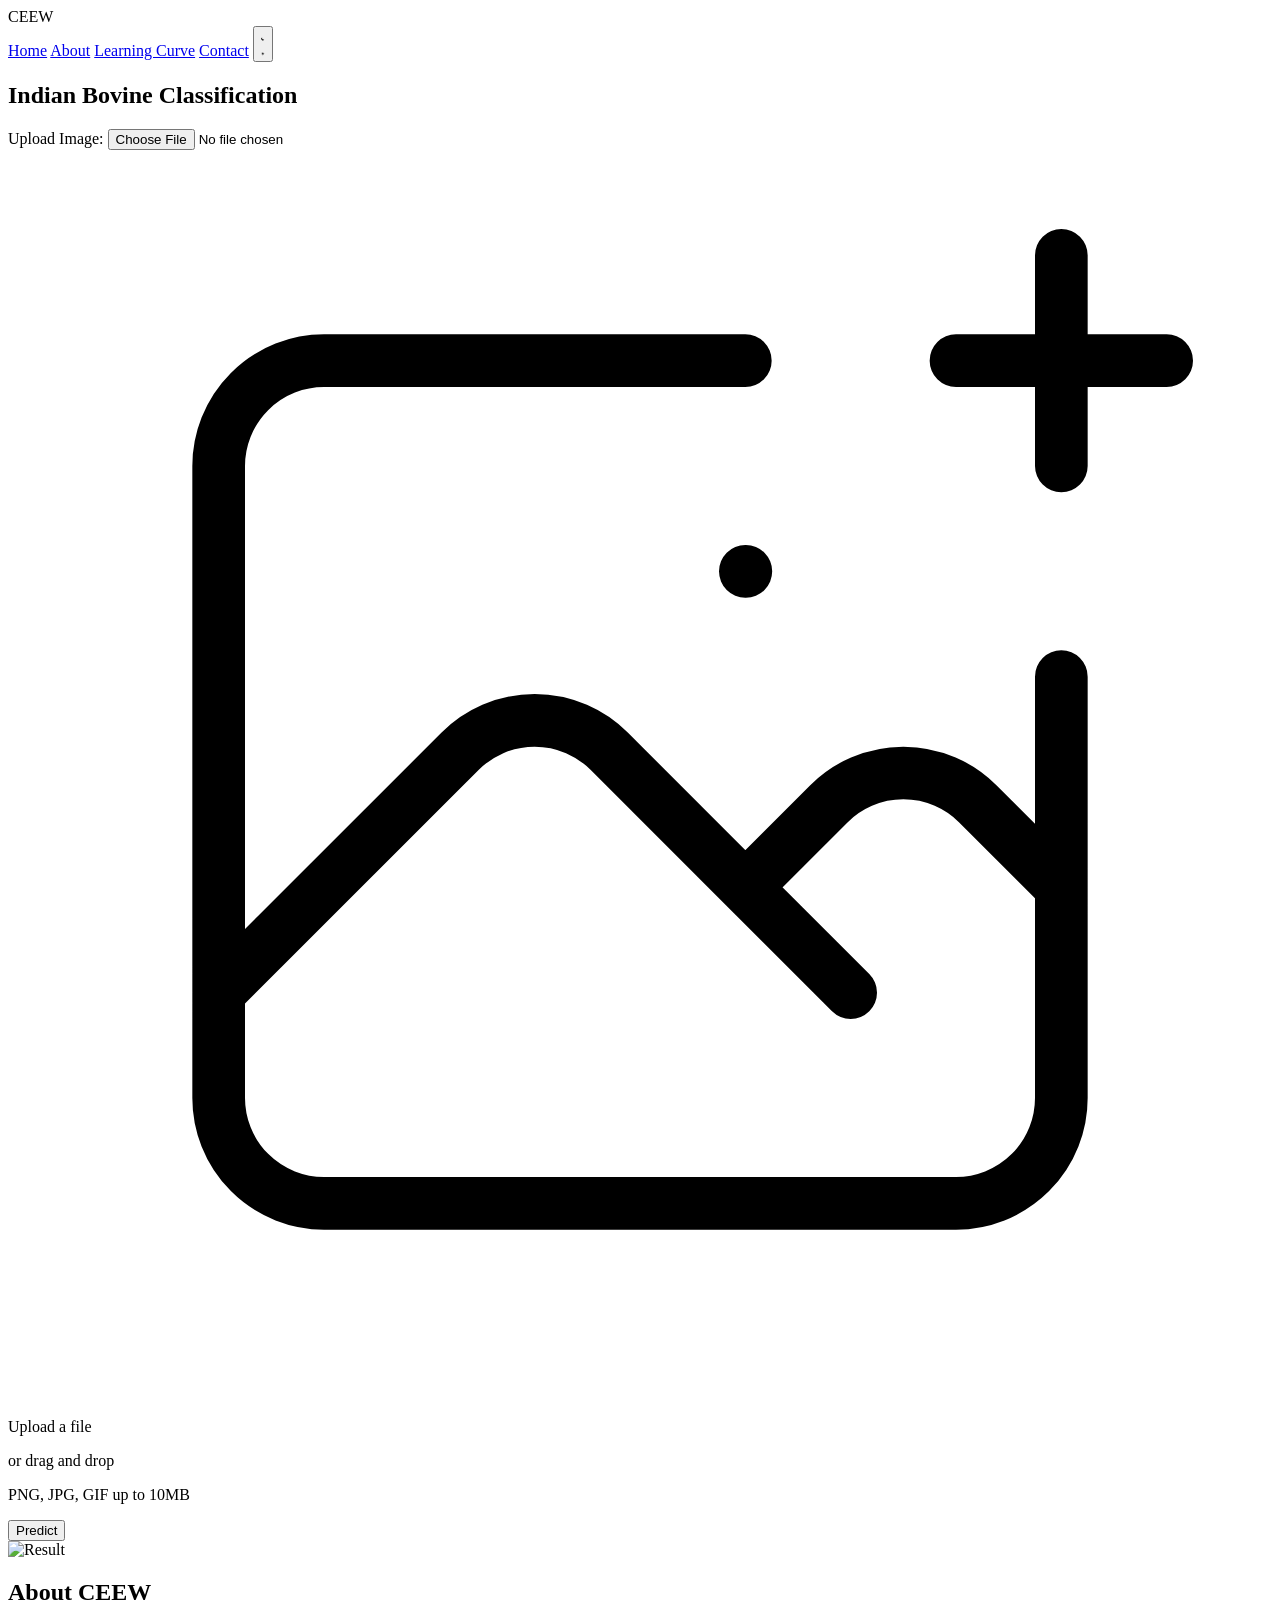
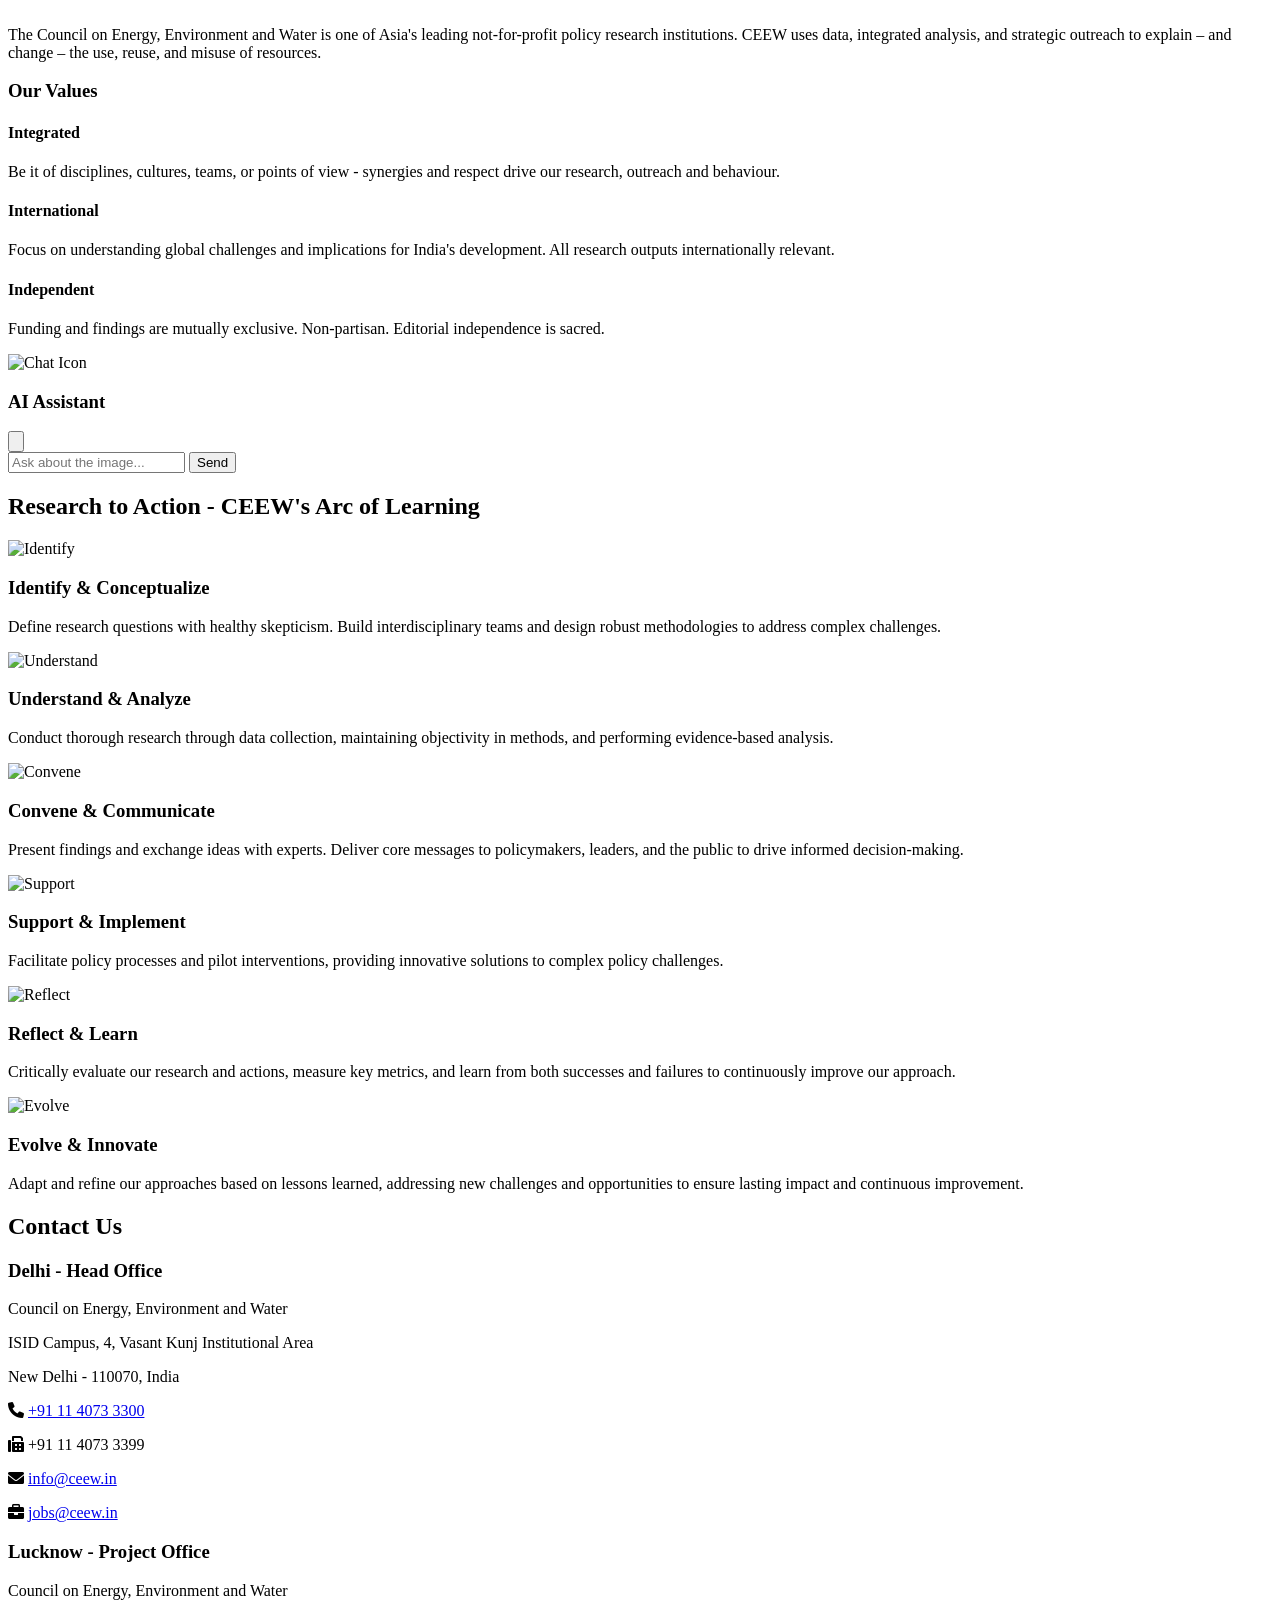
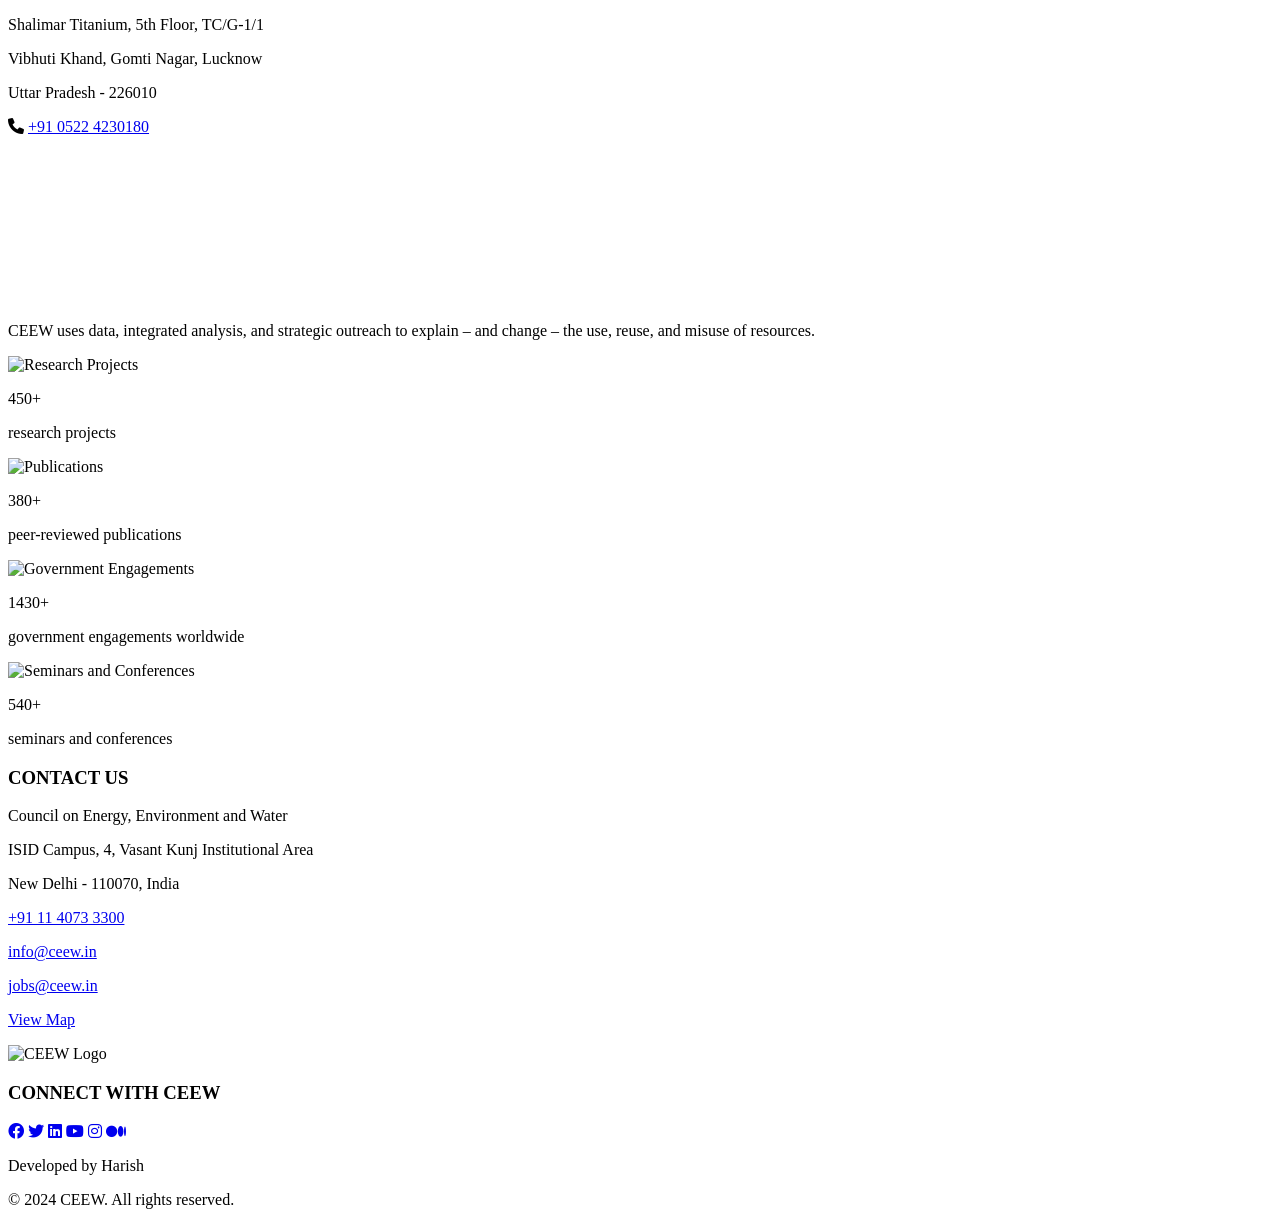
==== templates/index.html @ 500df61a "Updates" ====
<!DOCTYPE html>
<html lang="en" class="light">
<head>
    <meta charset="UTF-8">
    <meta name="viewport" content="width=device-width, initial-scale=1.0">
    <title>Indian Bovine Classification</title>
    <script src="https://cdn.tailwindcss.com"></script>
    <link href="https://cdnjs.cloudflare.com/ajax/libs/font-awesome/6.0.0-beta3/css/all.min.css" rel="stylesheet">
    <link rel="stylesheet" href="static\css\styles.css">
    <script>
        tailwind.config = {
            darkMode: 'class',
            theme: {
                extend: {
                    colors: {
                        primary: {"50":"#eff6ff","100":"#dbeafe","200":"#bfdbfe","300":"#93c5fd","400":"#60a5fa","500":"#3b82f6","600":"#2563eb","700":"#1d4ed8","800":"#1e40af","900":"#1e3a8a","950":"#172554"}
                    }
                }
            }
        }
    </script>
</head>
<body class="bg-gradient-to-br from-blue-100 to-purple-100 dark:from-gray-800 dark:to-gray-900 min-h-screen transition-colors duration-300">
    <header class="fixed w-full z-50 bg-white dark:bg-gray-800 shadow-md transition-colors duration-300">
        <nav class="container mx-auto px-6 py-3">
            <div class="flex justify-between items-center">
                <div class="text-2xl font-bold text-primary-600 dark:text-primary-400">CEEW</div>
                <div class="flex items-center space-x-4">
                    <a href="#home" class="text-gray-700 dark:text-gray-300 hover:text-primary-600 dark:hover:text-primary-400 transition-colors duration-300">Home</a>
                    <a href="#about" class="text-gray-700 dark:text-gray-300 hover:text-primary-600 dark:hover:text-primary-400 transition-colors duration-300">About</a>
                    <a href="#services" class="text-gray-700 dark:text-gray-300 hover:text-primary-600 dark:hover:text-primary-400 transition-colors duration-300">Learning Curve</a>
                    <a href="#contact" class="text-gray-700 dark:text-gray-300 hover:text-primary-600 dark:hover:text-primary-400 transition-colors duration-300">Contact</a>
                    <button id="theme-toggle" class="text-gray-500 dark:text-gray-400 hover:bg-gray-100 dark:hover:bg-gray-700 focus:outline-none focus:ring-4 focus:ring-gray-200 dark:focus:ring-gray-700 rounded-lg text-sm p-2.5 transition-colors duration-300">
                        <svg id="theme-toggle-dark-icon" class="hidden w-5 h-5" fill="currentColor" viewBox="0 0 20 20" xmlns="http://www.w3.org/2000/svg"><path d="M17.293 13.293A8 8 0 016.707 2.707a8.001 8.001 0 1010.586 10.586z"></path></svg>
                        <svg id="theme-toggle-light-icon" class="hidden w-5 h-5" fill="currentColor" viewBox="0 0 20 20" xmlns="http://www.w3.org/2000/svg"><path d="M10 2a1 1 0 011 1v1a1 1 0 11-2 0V3a1 1 0 011-1zm4 8a4 4 0 11-8 0 4 4 0 018 0zm-.464 4.95l.707.707a1 1 0 001.414-1.414l-.707-.707a1 1 0 00-1.414 1.414zm2.12-10.607a1 1 0 010 1.414l-.706.707a1 1 0 11-1.414-1.414l.707-.707a1 1 0 011.414 0zM17 11a1 1 0 100-2h-1a1 1 0 100 2h1zm-7 4a1 1 0 011 1v1a1 1 0 11-2 0v-1a1 1 0 011-1zM5.05 6.464A1 1 0 106.465 5.05l-.708-.707a1 1 0 00-1.414 1.414l.707.707zm1.414 8.486l-.707.707a1 1 0 01-1.414-1.414l.707-.707a1 1 0 011.414 1.414zM4 11a1 1 0 100-2H3a1 1 0 000 2h1z" fill-rule="evenodd" clip-rule="evenodd"></path></svg>
                    </button>
                </div>
            </div>
        </nav>
    </header>

    <main class="container mx-auto px-6 py-20">
        <section id="home" class="mb-20">
            <div class="glassmorphism p-8 mb-8 transition-all duration-300 transform hover:scale-105">
                <h2 class="text-3xl font-bold text-gray-800 dark:text-white mb-6">Indian Bovine Classification</h2>
                <div class="space-y-6">
                    <div class="relative">
                        <label for="image-upload" class="block text-sm font-medium text-gray-700 dark:text-gray-300 mb-2">Upload Image:</label>
                        <input type="file" id="image-upload" accept="image/*" class="hidden">
                        <div class="mt-1 flex justify-center px-6 pt-5 pb-6 border-2 border-gray-300 border-dashed rounded-lg cursor-pointer hover:border-primary-500 transition-colors duration-300">
                            <div class="space-y-1 text-center">
                                <svg class="mx-auto h-12 w-12 text-gray-400" stroke="currentColor" fill="none" viewBox="0 0 48 48" aria-hidden="true">
                                    <path d="M28 8H12a4 4 0 00-4 4v20m32-12v8m0 0v8a4 4 0 01-4 4H12a4 4 0 01-4-4v-4m32-4l-3.172-3.172a4 4 0 00-5.656 0L28 28M8 32l9.172-9.172a4 4 0 015.656 0L28 28m0 0l4 4m4-24h8m-4-4v8m-12 4h.02" stroke-width="2" stroke-linecap="round" stroke-linejoin="round" />
                                </svg>
                                <div class="flex text-sm text-gray-600">
                                    <label for="image-upload" class="relative cursor-pointer bg-white rounded-md font-medium text-primary-600 hover:text-primary-500 focus-within:outline-none focus-within:ring-2 focus-within:ring-offset-2 focus-within:ring-primary-500">
                                        <span>Upload a file</span>
                                    </label>
                                    <p class="pl-1">or drag and drop</p>
                                </div>
                                <p class="text-xs text-gray-500">PNG, JPG, GIF up to 10MB</p>
                            </div>
                        </div>
                    </div>
                    <input type="hidden" id="confidence-threshold" value="0.25">
                    <input type="hidden" id="iou-threshold" value="0.45">
                    <button id="predict-button" class="w-full px-4 py-2 text-white bg-primary-600 hover:bg-primary-700 focus:ring-4 focus:ring-primary-200 font-medium rounded-lg text-lg px-5 py-2.5 text-center dark:focus:ring-primary-900 transition-colors duration-300 transform hover:scale-105">Predict</button>
                </div>
                <img id="result-image" alt="Result" class="mt-8 rounded-lg shadow-md max-w-full h-auto hidden">
                <div id="detection-results" class="mt-8 p-6 bg-white dark:bg-gray-700 rounded-lg shadow-inner hidden transition-colors duration-300"></div>
            </div>
        </section>

        <section id="about" class="mb-20">
            <div class="glassmorphism p-8 transition-all duration-300">
                <h2 class="text-3xl font-bold text-gray-800 dark:text-white mb-6">About CEEW</h2>
                <p class="text-gray-700 dark:text-gray-300 mb-6">
                    The Council on Energy, Environment and Water is one of Asia's leading not-for-profit policy 
                    research institutions. CEEW uses data, integrated analysis, and strategic outreach to explain 
                    – and change – the use, reuse, and misuse of resources.
                </p>
                <h3 class="text-2xl font-semibold text-gray-800 dark:text-white mb-4">Our Values</h3>
                <div class="grid grid-cols-1 md:grid-cols-3 gap-6">
                    <div class="bg-white dark:bg-gray-700 p-6 rounded-lg shadow-md">
                        <h4 class="text-xl font-semibold text-primary-600 dark:text-primary-400 mb-2">Integrated</h4>
                        <p class="text-gray-700 dark:text-gray-300">
                            Be it of disciplines, cultures, teams, or points of view - synergies and respect drive our research, outreach and behaviour.
                        </p>
                    </div>
                    <div class="bg-white dark:bg-gray-700 p-6 rounded-lg shadow-md">
                        <h4 class="text-xl font-semibold text-primary-600 dark:text-primary-400 mb-2">International</h4>
                        <p class="text-gray-700 dark:text-gray-300">
                            Focus on understanding global challenges and implications for India's development. All research outputs internationally relevant.
                        </p>
                    </div>
                    <div class="bg-white dark:bg-gray-700 p-6 rounded-lg shadow-md">
                        <h4 class="text-xl font-semibold text-primary-600 dark:text-primary-400 mb-2">Independent</h4>
                        <p class="text-gray-700 dark:text-gray-300">
                            Funding and findings are mutually exclusive. Non-partisan. Editorial independence is sacred.
                        </p>
                    </div>
                </div>
            </div>
        </section>

    <div id="chat-icon" class="fixed bottom-6 right-6 w-16 h-16 bg-primary-600 rounded-full flex items-center justify-center cursor-pointer shadow-lg hover:bg-primary-700 transition-all duration-300 transform hover:scale-110 z-50">
        <img src="static\images\cow.png" alt="Chat Icon" class="w-10 h-10">
    </div>

    <div id="chatbot" class="fixed bottom-0 right-6 w-96 bg-white dark:bg-gray-800 rounded-t-lg shadow-2xl overflow-hidden transition-all duration-300 z-40">
        <div class="bg-primary-600 dark:bg-primary-800 px-4 py-3 flex justify-between items-center">
            <h3 class="text-white font-semibold">AI Assistant</h3>
            <button id="close-chat" class="text-white hover:text-gray-200 transition-colors duration-300">
                <svg class="w-6 h-6" fill="none" stroke="currentColor" viewBox="0 0 24 24" xmlns="http://www.w3.org/2000/svg"><path stroke-linecap="round" stroke-linejoin="round" stroke-width="2" d="M6 18L18 6M6 6l12 12"></path></svg>
            </button>
        </div>
        <div class="h-96 overflow-y-auto px-4 py-3 bg-gray-100 dark:bg-gray-700" id="chat-messages"></div>
        <div class="px-4 py-3 bg-white dark:bg-gray-800">
            <div class="flex space-x-2">
                <input type="text" id="user-input" placeholder="Ask about the image..." class="flex-grow px-3 py-2 text-sm text-gray-900 bg-gray-100 border border-gray-300 rounded-lg focus:ring-primary-500 focus:border-primary-500 dark:bg-gray-600 dark:border-gray-500 dark:placeholder-gray-400 dark:text-white dark:focus:ring-primary-500 dark:focus:border-primary-500 transition-colors duration-300">
                <button id="send-button" class="px-4 py-2 text-white bg-primary-600 hover:bg-primary-700 focus:ring-4 focus:ring-primary-200 font-medium rounded-lg text-sm dark:focus:ring-primary-900 transition-colors duration-300">Send</button>
            </div>
        </div>
    </div>
    <section id="services" class="mb-20">
        <div class="glassmorphism p-8 transition-all duration-300">
            <h2 class="text-3xl font-bold text-gray-800 dark:text-white mb-10 text-center">Research to Action - CEEW's Arc of Learning</h2>
            <div class="space-y-12">
                <div class="flex flex-col md:flex-row items-center justify-center space-y-8 md:space-y-0 md:space-x-8">
                    <div class="w-full md:w-1/2 space-y-4">
                        <div class="flex items-center space-x-4">
                            <img src="static\images\1.png" alt="Identify" class="w-10 h-10">
                            <h3 class="text-xl font-semibold text-primary-600 dark:text-primary-400">Identify & Conceptualize</h3>
                        </div>
                        <p class="text-gray-700 dark:text-gray-300">Define research questions with healthy skepticism. Build interdisciplinary teams and design robust methodologies to address complex challenges.</p>
                    </div>
                    <div class="w-full md:w-1/2 space-y-4">
                        <div class="flex items-center space-x-4">
                            <img src="static\images\3.png" alt="Understand" class="w-10 h-10">
                            <h3 class="text-xl font-semibold text-primary-600 dark:text-primary-400">Understand & Analyze</h3>
                        </div>
                        <p class="text-gray-700 dark:text-gray-300">Conduct thorough research through data collection, maintaining objectivity in methods, and performing evidence-based analysis.</p>
                    </div>
                </div>
                
                <div class="flex flex-col md:flex-row items-center justify-center space-y-8 md:space-y-0 md:space-x-8">
                    <div class="w-full md:w-1/2 space-y-4">
                        <div class="flex items-center space-x-4">
                            <img src="static\images\4.png" alt="Convene" class="w-10 h-10">
                            <h3 class="text-xl font-semibold text-primary-600 dark:text-primary-400">Convene & Communicate</h3>
                        </div>
                        <p class="text-gray-700 dark:text-gray-300">Present findings and exchange ideas with experts. Deliver core messages to policymakers, leaders, and the public to drive informed decision-making.</p>
                    </div>
                    <div class="w-full md:w-1/2 space-y-4">
                        <div class="flex items-center space-x-4">
                            <img src="static\images\6.png" alt="Support" class="w-10 h-10">
                            <h3 class="text-xl font-semibold text-primary-600 dark:text-primary-400">Support & Implement</h3>
                        </div>
                        <p class="text-gray-700 dark:text-gray-300">Facilitate policy processes and pilot interventions, providing innovative solutions to complex policy challenges.</p>
                    </div>
                </div>
                
                <div class="flex flex-col md:flex-row items-center justify-center space-y-8 md:space-y-0 md:space-x-8">
                    <div class="w-full md:w-1/2 space-y-4">
                        <div class="flex items-center space-x-4">
                            <img src="static\images\7.png" alt="Reflect" class="w-10 h-10">
                            <h3 class="text-xl font-semibold text-primary-600 dark:text-primary-400">Reflect & Learn</h3>
                        </div>
                        <p class="text-gray-700 dark:text-gray-300">Critically evaluate our research and actions, measure key metrics, and learn from both successes and failures to continuously improve our approach.</p>
                    </div>
                    <div class="w-full md:w-1/2 space-y-4">
                        <div class="flex items-center space-x-4">
                            <img src="static\images\8.png" alt="Evolve" class="w-10 h-10">
                            <h3 class="text-xl font-semibold text-primary-600 dark:text-primary-400">Evolve & Innovate</h3>
                        </div>
                        <p class="text-gray-700 dark:text-gray-300">Adapt and refine our approaches based on lessons learned, addressing new challenges and opportunities to ensure lasting impact and continuous improvement.</p>
                    </div>
                </div>
            </div>
        </div>
    </section>
    <section id="contact" class="mb-20">
        <div class="glassmorphism p-8 transition-all duration-300">
            <h2 class="text-3xl font-bold text-gray-800 dark:text-white mb-6">Contact Us</h2>
            <div class="grid grid-cols-1 md:grid-cols-2 gap-8">
                <div class="space-y-6">
                    <div>
                        <h3 class="text-2xl font-semibold text-primary-600 dark:text-primary-400 mb-4">Delhi - Head Office</h3>
                        <p class="text-gray-700 dark:text-gray-300">Council on Energy, Environment and Water</p>
                        <p class="text-gray-700 dark:text-gray-300">ISID Campus, 4, Vasant Kunj Institutional Area</p>
                        <p class="text-gray-700 dark:text-gray-300">New Delhi - 110070, India</p>
                        <div class="mt-2">
                            <p class="text-gray-700 dark:text-gray-300">
                                <i class="fas fa-phone mr-2"></i>
                                <a href="tel:+911140733300" class="hover:text-primary-600 dark:hover:text-primary-400 transition-colors duration-300">+91 11 4073 3300</a>
                            </p>
                            <p class="text-gray-700 dark:text-gray-300">
                                <i class="fas fa-fax mr-2"></i>
                                <span>+91 11 4073 3399</span>
                            </p>
                            <p class="text-gray-700 dark:text-gray-300">
                                <i class="fas fa-envelope mr-2"></i>
                                <a href="mailto:info@ceew.in" class="hover:text-primary-600 dark:hover:text-primary-400 transition-colors duration-300">info@ceew.in</a>
                            </p>
                            <p class="text-gray-700 dark:text-gray-300">
                                <i class="fas fa-briefcase mr-2"></i>
                                <a href="mailto:jobs@ceew.in" class="hover:text-primary-600 dark:hover:text-primary-400 transition-colors duration-300">jobs@ceew.in</a>
                            </p>
                        </div>
                    </div>
                    <div>
                        <h3 class="text-2xl font-semibold text-primary-600 dark:text-primary-400 mb-4">Lucknow - Project Office</h3>
                        <p class="text-gray-700 dark:text-gray-300">Council on Energy, Environment and Water</p>
                        <p class="text-gray-700 dark:text-gray-300">Shalimar Titanium, 5th Floor, TC/G-1/1</p>
                        <p class="text-gray-700 dark:text-gray-300">Vibhuti Khand, Gomti Nagar, Lucknow</p>
                        <p class="text-gray-700 dark:text-gray-300">Uttar Pradesh - 226010</p>
                        <div class="mt-2">
                            <p class="text-gray-700 dark:text-gray-300">
                                <i class="fas fa-phone mr-2"></i>
                                <a href="tel:+910522430180" class="hover:text-primary-600 dark:hover:text-primary-400 transition-colors duration-300">+91 0522 4230180</a>
                            </p>
                        </div>
                    </div>
                </div>
                <div class="h-96 md:h-auto">
                    <iframe 
                        src="https://www.google.com/maps/embed?pb=!1m18!1m12!1m3!1d3504.8658975188683!2d77.15728561507841!3d28.541188982455133!2m3!1f0!2f0!3f0!3m2!1i1024!2i768!4f13.1!3m3!1m2!1s0x390d1d2b37e27c3d%3A0xf02c5d2c8dd4f1b!2sCEEW%20-%20Think%20Tank%20%26%20Policy%20Research%20Org!5e0!3m2!1sen!2sin!4v1628589796626!5m2!1sen!2sin"
                        width="100%" 
                        height="100%" 
                        style="border:0;" 
                        allowfullscreen="" 
                        loading="lazy"
                        class="rounded-lg shadow-md">
                    </iframe>
                </div>
            </div>
        </div>
    </section>
    </main>
    <footer class="bg-gray-900 text-white">
        <!-- Statistics Banner -->
        <div class="bg-cover bg-center py-10" style="background-image: url('static\images\9.jpg');">
            <div class="container mx-auto px-4">
                <p class="text-center text-xl mb-8 font-light">CEEW uses data, integrated analysis, and strategic outreach to explain – and change – the use, reuse, and misuse of resources.</p>
                <div class="flex flex-wrap justify-center items-center gap-8">
                    <div class="flex items-center">
                        <img src="static\images\10.png" alt="Research Projects" class="w-12 h-12 mr-4">
                        <div>
                            <p class="text-3xl font-bold">450+</p>
                            <p class="text-sm">research projects</p>
                        </div>
                    </div>
                    <div class="flex items-center">
                        <img src="static\images\11.png" alt="Publications" class="w-12 h-12 mr-4">
                        <div>
                            <p class="text-3xl font-bold">380+</p>
                            <p class="text-sm">peer-reviewed publications</p>
                        </div>
                    </div>
                    <div class="flex items-center">
                        <img src="static\images\12.png" alt="Government Engagements" class="w-12 h-12 mr-4">
                        <div>
                            <p class="text-3xl font-bold">1430+</p>
                            <p class="text-sm">government engagements worldwide</p>
                        </div>
                    </div>
                    <div class="flex items-center">
                        <img src="static\images\13.png" alt="Seminars and Conferences" class="w-12 h-12 mr-4">
                        <div>
                            <p class="text-3xl font-bold">540+</p>
                            <p class="text-sm">seminars and conferences</p>
                        </div>
                    </div>
                </div>
            </div>
        </div>
    
       <footer class="bg-gray-900 text-white">
    <div class="container mx-auto px-4 py-12">
        <div class="grid grid-cols-1 md:grid-cols-3 gap-8 items-start">
            <!-- Contact Information -->
            <div>
                <h3 class="text-xl font-semibold mb-4">CONTACT US</h3>
                <p class="mb-2">Council on Energy, Environment and Water</p>
                <p class="mb-2">ISID Campus, 4, Vasant Kunj Institutional Area</p>
                <p class="mb-4">New Delhi - 110070, India</p>
                <p class="mb-2"><a href="tel:+911140733300" class="hover:text-blue-400 transition-colors duration-300">+91 11 4073 3300</a></p>
                <p class="mb-2"><a href="mailto:info@ceew.in" class="hover:text-blue-400 transition-colors duration-300">info@ceew.in</a></p>
                <p class="mb-4"><a href="mailto:jobs@ceew.in" class="hover:text-blue-400 transition-colors duration-300">jobs@ceew.in</a></p>
                <p><a href="#" class="text-blue-400 hover:underline">View Map</a></p>
            </div>

            <!-- Logo -->
            <div class="flex flex-col items-center justify-center">
                <img src="static\images\logo.png" alt="CEEW Logo" class="w-48 mb-8">
            </div>

            <!-- Connect with CEEW -->
            <div>
                <h3 class="text-xl font-semibold mb-4">CONNECT WITH CEEW</h3>
                <div class="flex space-x-4 mb-8">
                    <a href="https://www.facebook.com/CEEWIndia/" class="text-2xl hover:text-blue-400 transition-colors duration-300"><i class="fab fa-facebook"></i></a>
                    <a href="https://x.com/CEEWIndia" class="text-2xl hover:text-blue-400 transition-colors duration-300"><i class="fab fa-twitter"></i></a>
                    <a href="https://www.linkedin.com/company/council-on-energy-environment-and-water/" class="text-2xl hover:text-blue-400 transition-colors duration-300"><i class="fab fa-linkedin"></i></a>
                    <a href="https://www.youtube.com/channel/UCNF-vGnm1jdA_jhrIpk84Tg" class="text-2xl hover:text-blue-400 transition-colors duration-300"><i class="fab fa-youtube"></i></a>
                    <a href="https://www.instagram.com/ceewindia/" class="text-2xl hover:text-blue-400 transition-colors duration-300"><i class="fab fa-instagram"></i></a>
                    <a href="https://news.google.com/publications/CAAqBwgKMIvzpgsw8_2-Aw?hl=en-IN&gl=IN&ceid=IN%3Aen" class="text-2xl hover:text-blue-400 transition-colors duration-300"><i class="fab fa-medium"></i></a>
                </div>
            </div>
        </div>

        <!-- Developer Credit -->
        <div class="text-center mt-8">
            <p class="text-sm text-gray-400">Developed by <span class="font-semibold">Harish</span></p>
        </div>
    </div>

    <!-- Copyright -->
    <div class="bg-gray-800 py-4">
        <div class="container mx-auto px-4 text-center text-sm">
            <p>© 2024 CEEW. All rights reserved.</p>
        </div>
    </div>
</footer>
<script src="/static/js/script.js"></script>
</body>
</html>
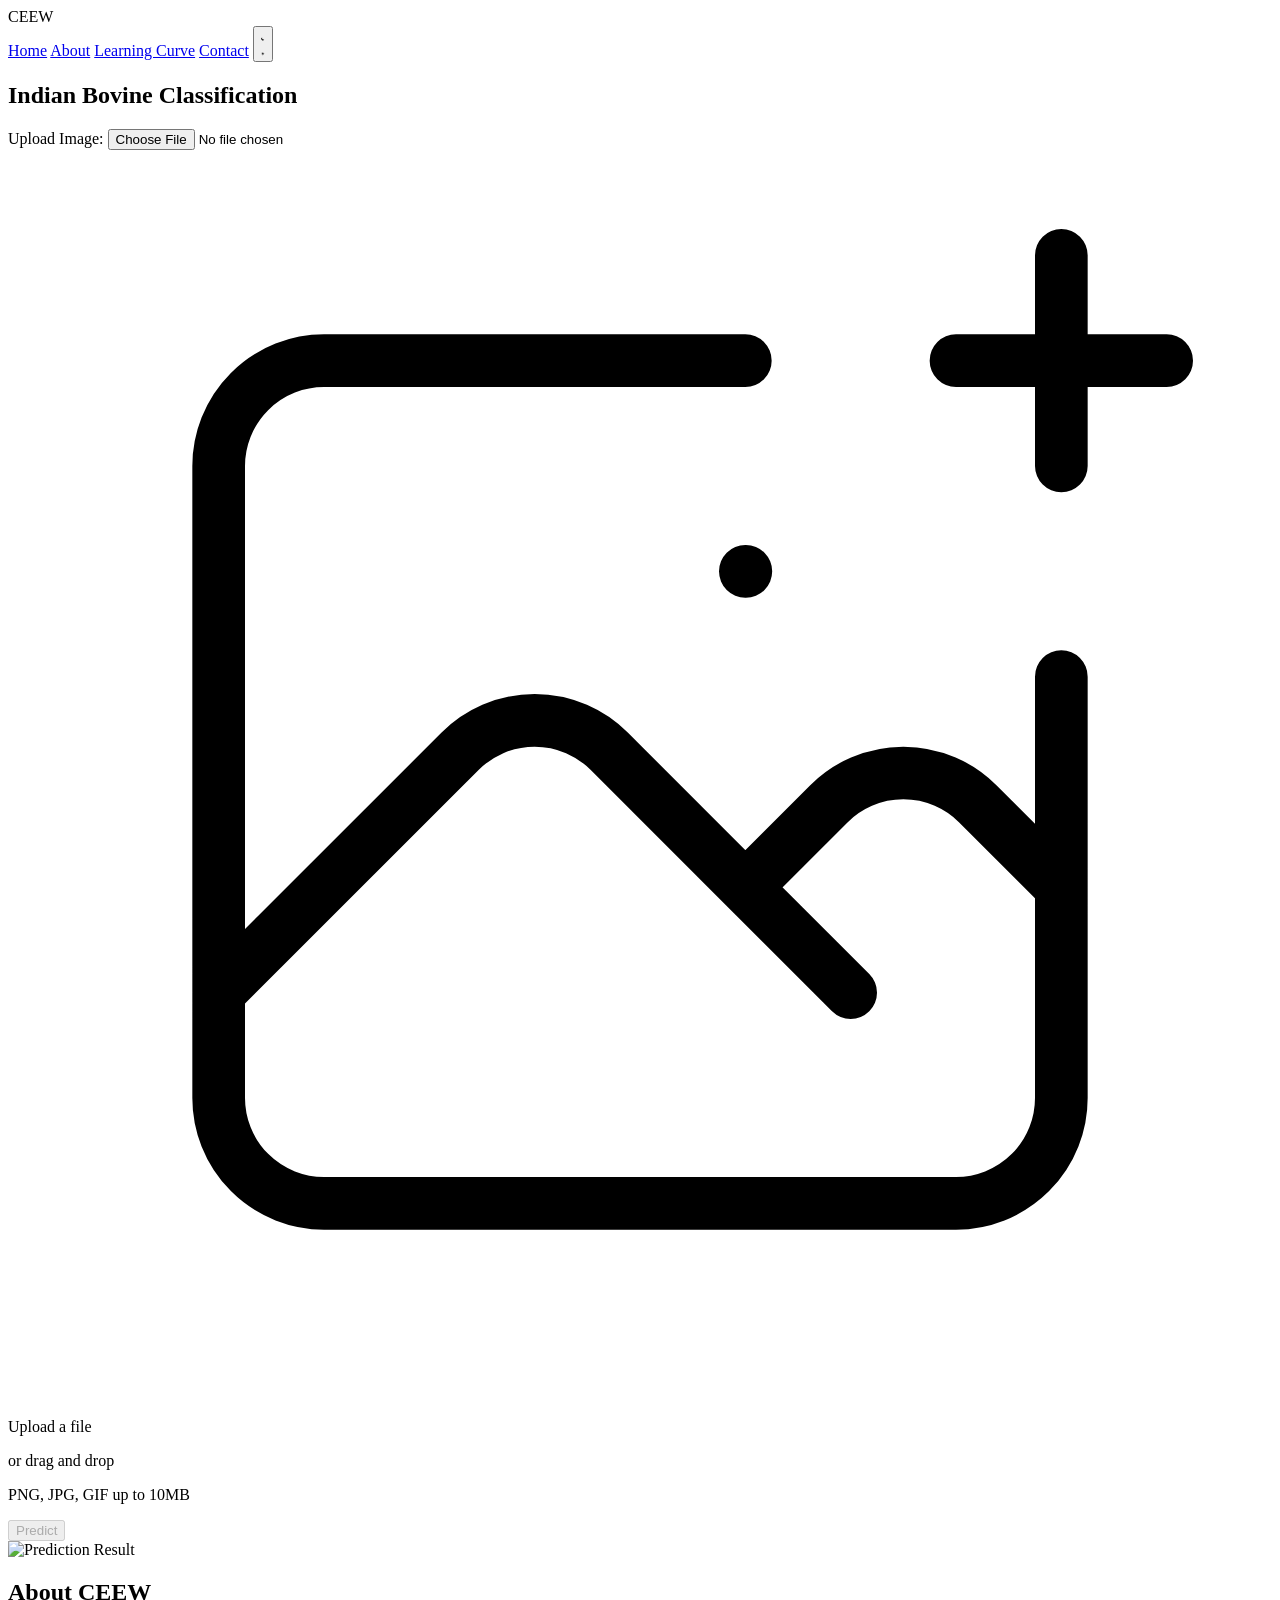
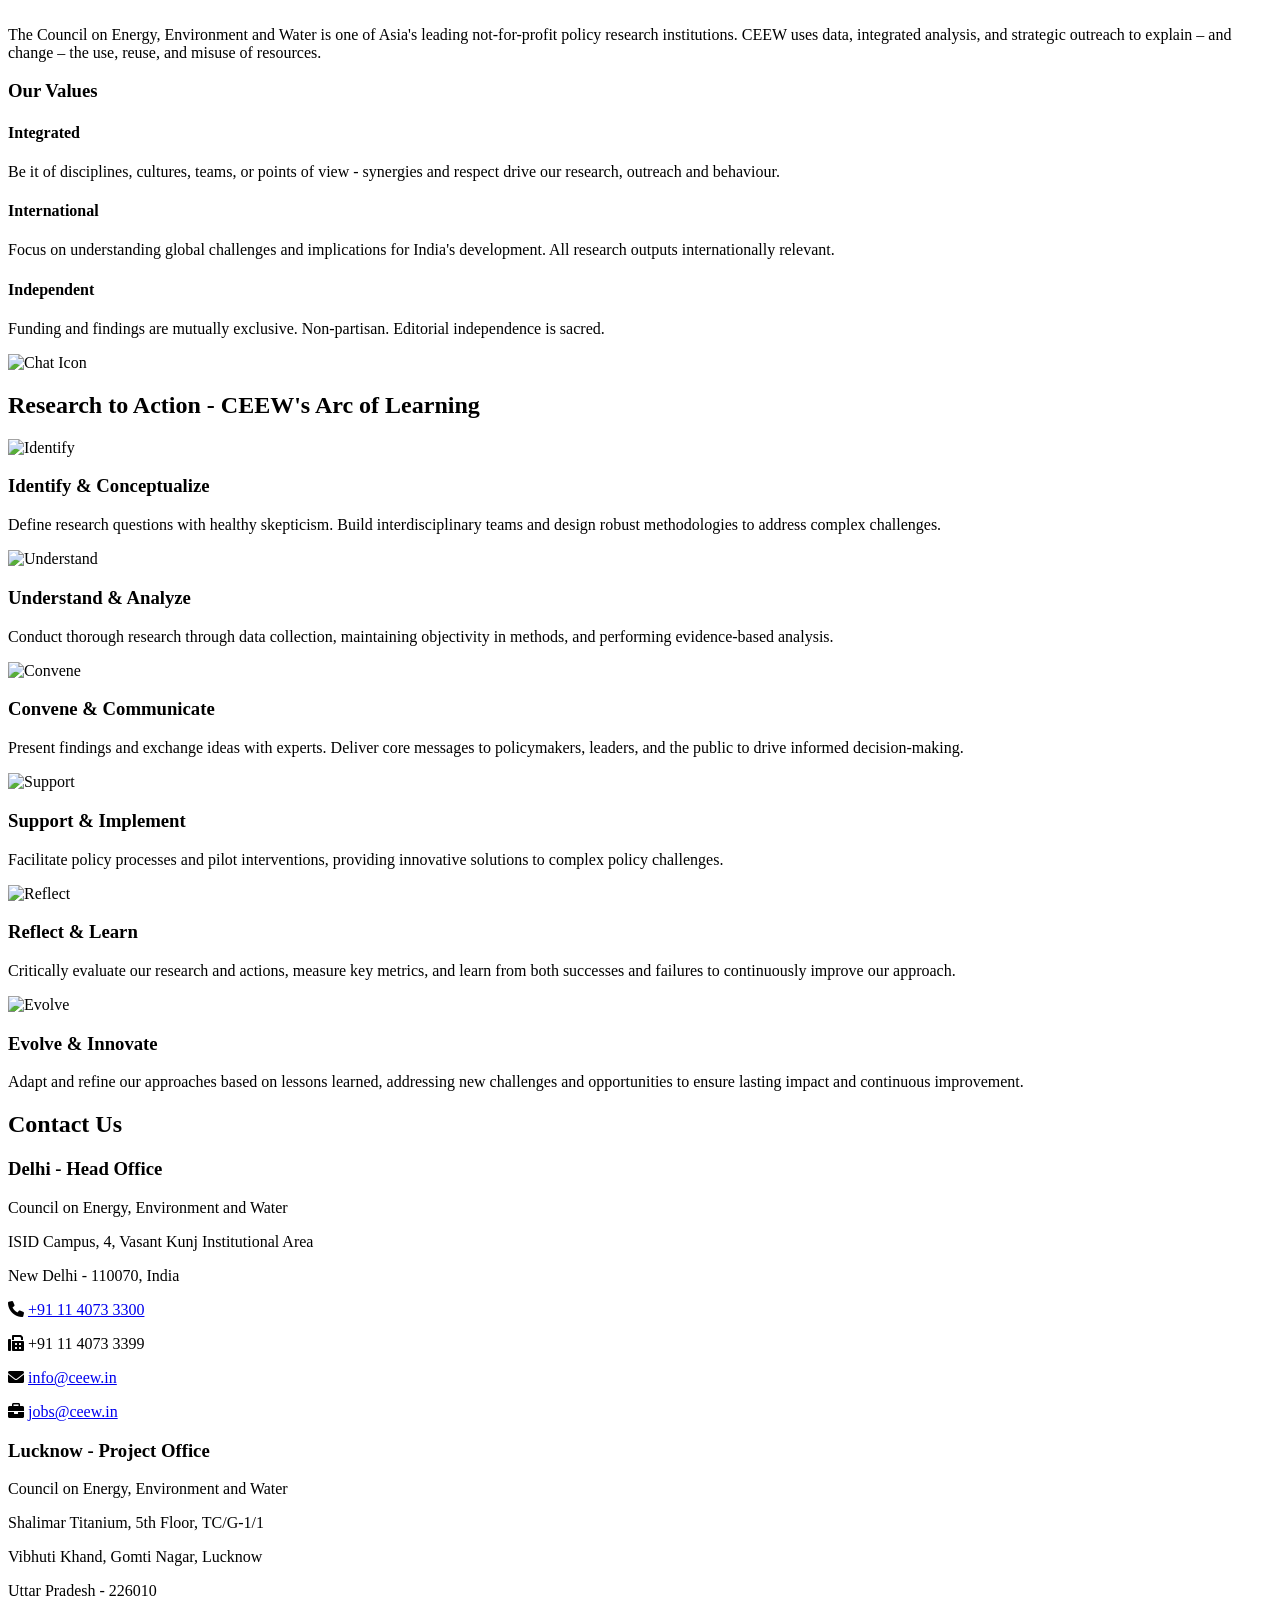
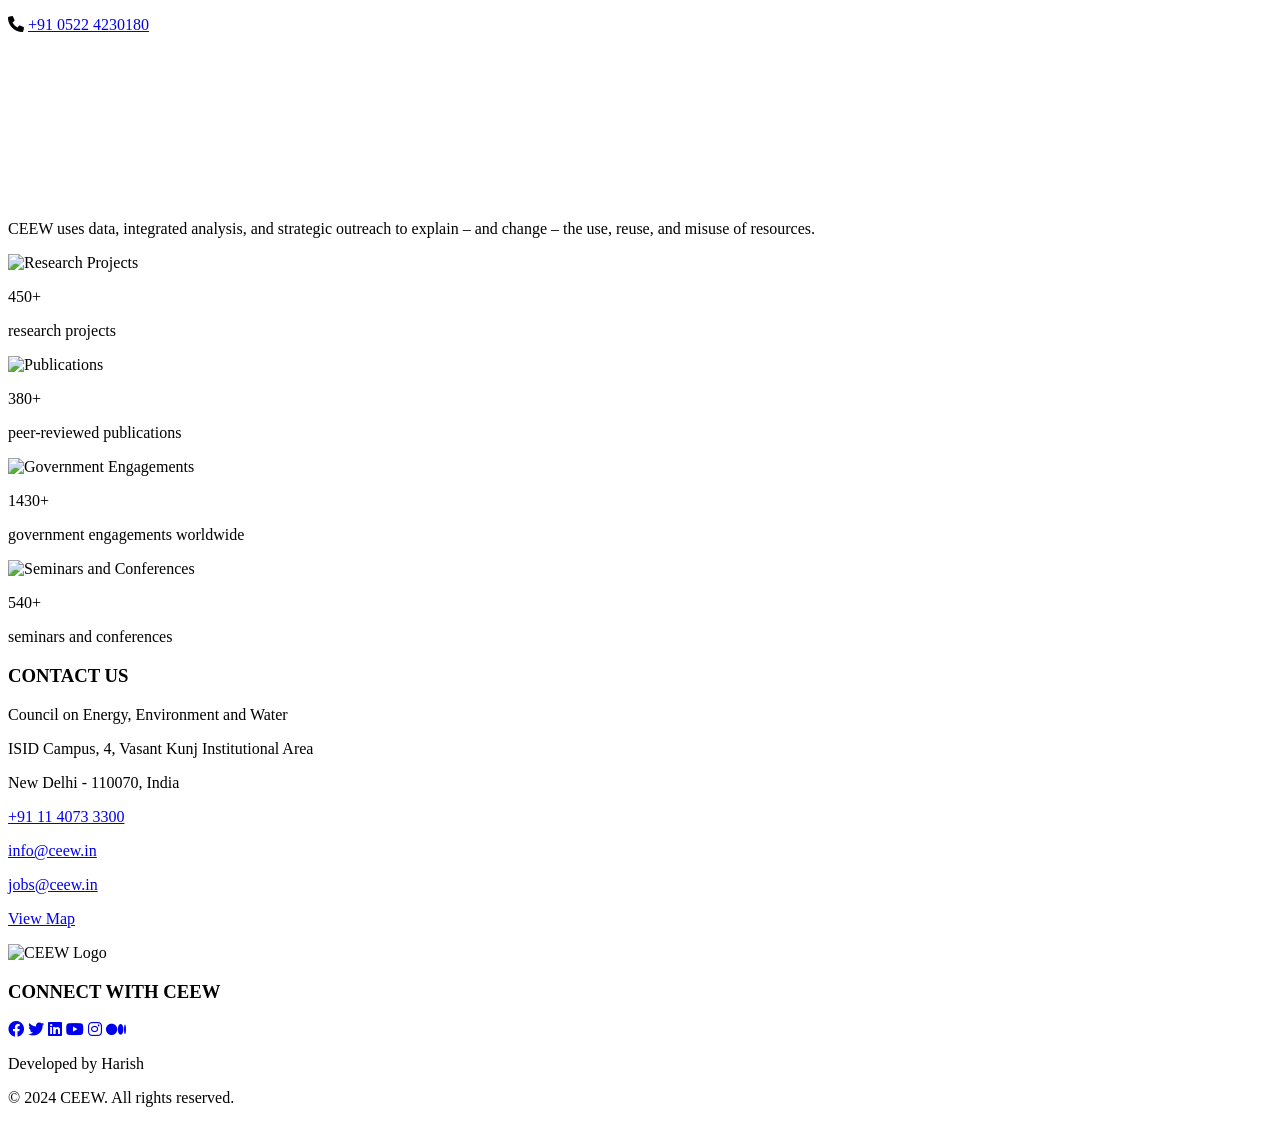
==== commit aeff0c12: "Updates" ====
--- a/templates/index.html
+++ b/templates/index.html
@@ -47,7 +47,7 @@
                     <div class="relative">
                         <label for="image-upload" class="block text-sm font-medium text-gray-700 dark:text-gray-300 mb-2">Upload Image:</label>
                         <input type="file" id="image-upload" accept="image/*" class="hidden">
-                        <div class="mt-1 flex justify-center px-6 pt-5 pb-6 border-2 border-gray-300 border-dashed rounded-lg cursor-pointer hover:border-primary-500 transition-colors duration-300">
+                        <div id="upload-area" class="mt-1 flex justify-center px-6 pt-5 pb-6 border-2 border-gray-300 border-dashed rounded-lg cursor-pointer hover:border-primary-500 transition-colors duration-300">
                             <div class="space-y-1 text-center">
                                 <svg class="mx-auto h-12 w-12 text-gray-400" stroke="currentColor" fill="none" viewBox="0 0 48 48" aria-hidden="true">
                                     <path d="M28 8H12a4 4 0 00-4 4v20m32-12v8m0 0v8a4 4 0 01-4 4H12a4 4 0 01-4-4v-4m32-4l-3.172-3.172a4 4 0 00-5.656 0L28 28M8 32l9.172-9.172a4 4 0 015.656 0L28 28m0 0l4 4m4-24h8m-4-4v8m-12 4h.02" stroke-width="2" stroke-linecap="round" stroke-linejoin="round" />
@@ -62,14 +62,14 @@
                             </div>
                         </div>
                     </div>
-                    <input type="hidden" id="confidence-threshold" value="0.25">
-                    <input type="hidden" id="iou-threshold" value="0.45">
-                    <button id="predict-button" class="w-full px-4 py-2 text-white bg-primary-600 hover:bg-primary-700 focus:ring-4 focus:ring-primary-200 font-medium rounded-lg text-lg px-5 py-2.5 text-center dark:focus:ring-primary-900 transition-colors duration-300 transform hover:scale-105">Predict</button>
-                </div>
-                <img id="result-image" alt="Result" class="mt-8 rounded-lg shadow-md max-w-full h-auto hidden">
-                <div id="detection-results" class="mt-8 p-6 bg-white dark:bg-gray-700 rounded-lg shadow-inner hidden transition-colors duration-300"></div>
-            </div>
-        </section>
+                    <button id="predict-button" class="w-full px-4 py-2 text-white bg-primary-600 hover:bg-primary-700 focus:ring-4 focus:ring-primary-200 font-medium rounded-lg text-lg px-5 py-2.5 text-center dark:focus:ring-primary-900 transition-colors duration-300 transform hover:scale-105" disabled>Predict</button>
+                </div>
+                <div id="prediction-results" class="mt-8 p-6 bg-white dark:bg-gray-700 rounded-lg shadow-inner hidden transition-colors duration-300">
+                    <img id="result-image" alt="Prediction Result" class="mb-4 rounded-lg shadow-md max-w-full h-auto">
+                    <div id="detection-results"></div>
+                </div>
+            </div>
+        </section>          
 
         <section id="about" class="mb-20">
             <div class="glassmorphism p-8 transition-all duration-300">
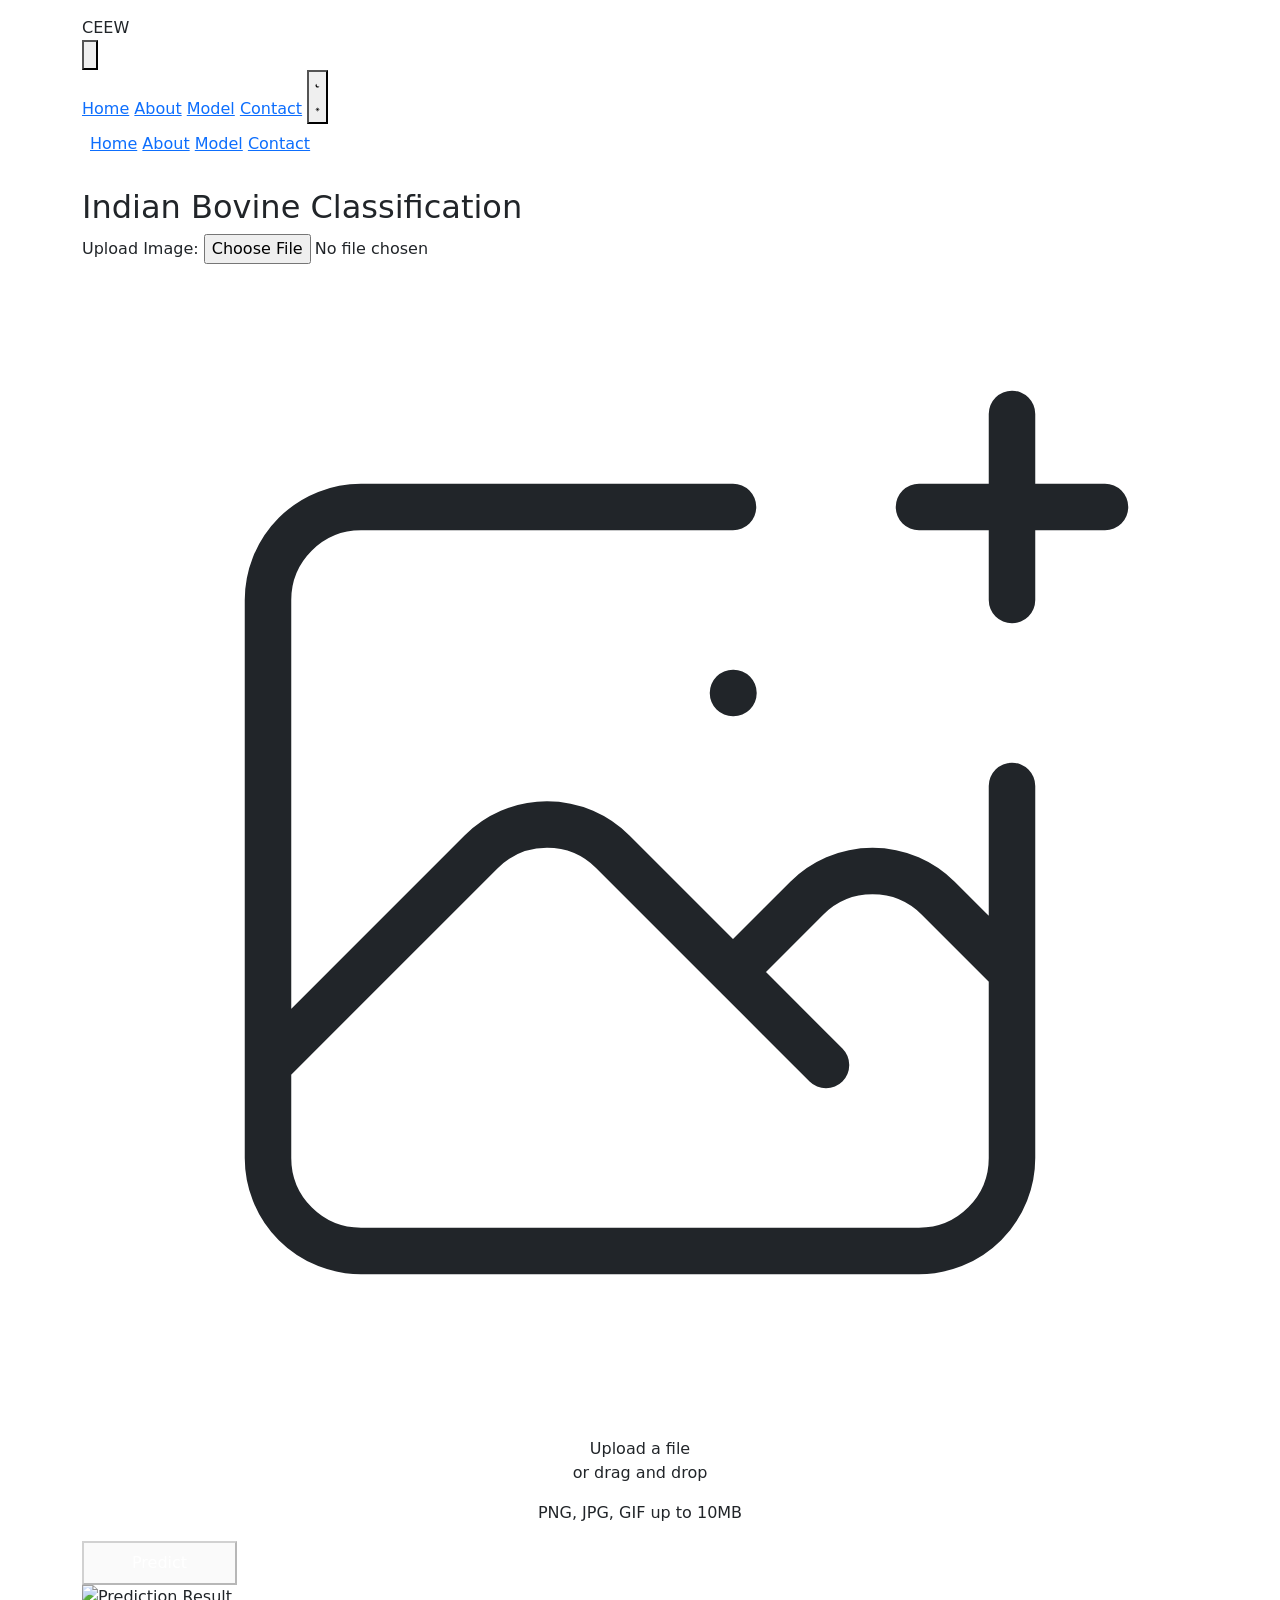
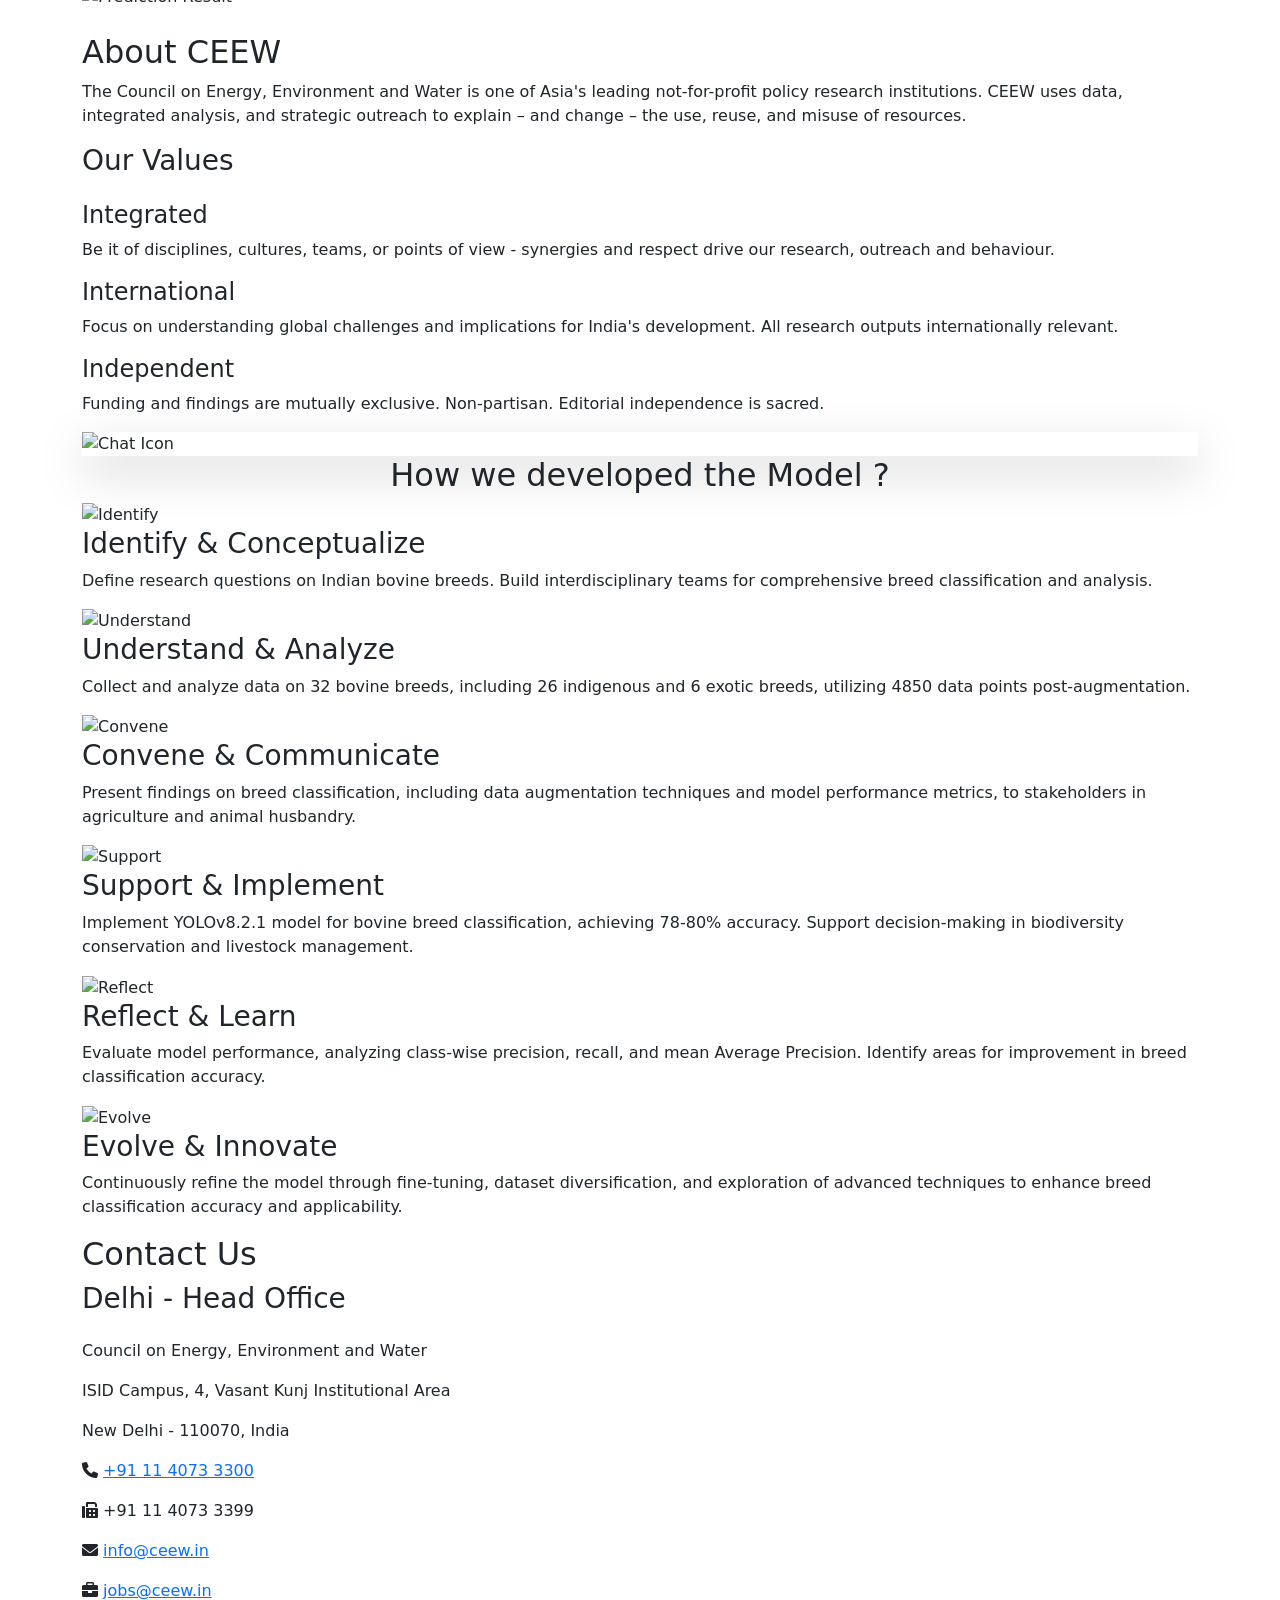
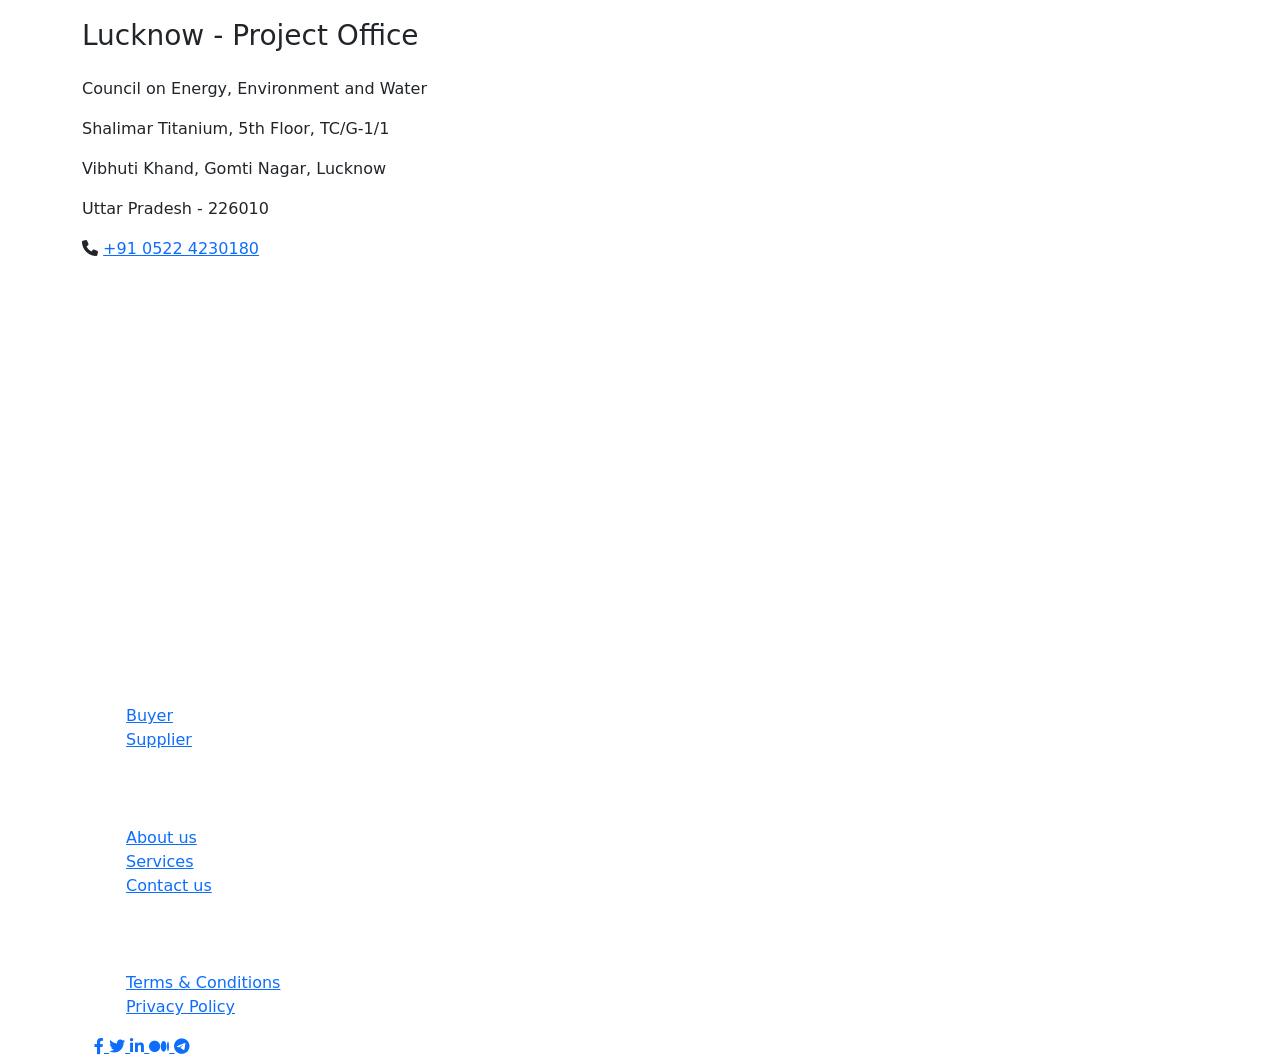
==== commit 662e775b: "Updates" ====
--- a/templates/index.html
+++ b/templates/index.html
@@ -4,9 +4,14 @@
     <meta charset="UTF-8">
     <meta name="viewport" content="width=device-width, initial-scale=1.0">
     <title>Indian Bovine Classification</title>
+    <!-- Tailwind CSS -->
     <script src="https://cdn.tailwindcss.com"></script>
+    <!-- Bootstrap CSS -->
+    <link href="https://cdn.jsdelivr.net/npm/bootstrap@5.3.0/dist/css/bootstrap.min.css" rel="stylesheet">
+    <!-- Font Awesome -->
     <link href="https://cdnjs.cloudflare.com/ajax/libs/font-awesome/6.0.0-beta3/css/all.min.css" rel="stylesheet">
-    <link rel="stylesheet" href="static\css\styles.css">
+    <!-- Custom CSS -->
+    <link rel="stylesheet" href="static/css/styles.css">
     <script>
         tailwind.config = {
             darkMode: 'class',
@@ -16,7 +21,7 @@
                         primary: {"50":"#eff6ff","100":"#dbeafe","200":"#bfdbfe","300":"#93c5fd","400":"#60a5fa","500":"#3b82f6","600":"#2563eb","700":"#1d4ed8","800":"#1e40af","900":"#1e3a8a","950":"#172554"}
                     }
                 }
-            }
+            }   
         }
     </script>
 </head>
@@ -25,15 +30,36 @@
         <nav class="container mx-auto px-6 py-3">
             <div class="flex justify-between items-center">
                 <div class="text-2xl font-bold text-primary-600 dark:text-primary-400">CEEW</div>
-                <div class="flex items-center space-x-4">
+                
+                <!-- Mobile menu button -->
+                <div class="md:hidden">
+                    <button id="mobile-menu-button" class="text-gray-500 hover:text-gray-600 focus:outline-none focus:text-gray-600" aria-label="toggle menu">
+                        <svg viewBox="0 0 24 24" class="h-6 w-6 fill-current">
+                            <path fill-rule="evenodd" d="M4 5h16a1 1 0 0 1 0 2H4a1 1 0 1 1 0-2zm0 6h16a1 1 0 0 1 0 2H4a1 1 0 0 1 0-2zm0 6h16a1 1 0 0 1 0 2H4a1 1 0 0 1 0-2z"></path>
+                        </svg>
+                    </button>
+                </div>
+    
+                <!-- Desktop Menu -->
+                <div class="hidden md:flex items-center space-x-4">
                     <a href="#home" class="text-gray-700 dark:text-gray-300 hover:text-primary-600 dark:hover:text-primary-400 transition-colors duration-300">Home</a>
                     <a href="#about" class="text-gray-700 dark:text-gray-300 hover:text-primary-600 dark:hover:text-primary-400 transition-colors duration-300">About</a>
-                    <a href="#services" class="text-gray-700 dark:text-gray-300 hover:text-primary-600 dark:hover:text-primary-400 transition-colors duration-300">Learning Curve</a>
+                    <a href="#services" class="text-gray-700 dark:text-gray-300 hover:text-primary-600 dark:hover:text-primary-400 transition-colors duration-300">Model</a>
                     <a href="#contact" class="text-gray-700 dark:text-gray-300 hover:text-primary-600 dark:hover:text-primary-400 transition-colors duration-300">Contact</a>
                     <button id="theme-toggle" class="text-gray-500 dark:text-gray-400 hover:bg-gray-100 dark:hover:bg-gray-700 focus:outline-none focus:ring-4 focus:ring-gray-200 dark:focus:ring-gray-700 rounded-lg text-sm p-2.5 transition-colors duration-300">
                         <svg id="theme-toggle-dark-icon" class="hidden w-5 h-5" fill="currentColor" viewBox="0 0 20 20" xmlns="http://www.w3.org/2000/svg"><path d="M17.293 13.293A8 8 0 016.707 2.707a8.001 8.001 0 1010.586 10.586z"></path></svg>
                         <svg id="theme-toggle-light-icon" class="hidden w-5 h-5" fill="currentColor" viewBox="0 0 20 20" xmlns="http://www.w3.org/2000/svg"><path d="M10 2a1 1 0 011 1v1a1 1 0 11-2 0V3a1 1 0 011-1zm4 8a4 4 0 11-8 0 4 4 0 018 0zm-.464 4.95l.707.707a1 1 0 001.414-1.414l-.707-.707a1 1 0 00-1.414 1.414zm2.12-10.607a1 1 0 010 1.414l-.706.707a1 1 0 11-1.414-1.414l.707-.707a1 1 0 011.414 0zM17 11a1 1 0 100-2h-1a1 1 0 100 2h1zm-7 4a1 1 0 011 1v1a1 1 0 11-2 0v-1a1 1 0 011-1zM5.05 6.464A1 1 0 106.465 5.05l-.708-.707a1 1 0 00-1.414 1.414l.707.707zm1.414 8.486l-.707.707a1 1 0 01-1.414-1.414l.707-.707a1 1 0 011.414 1.414zM4 11a1 1 0 100-2H3a1 1 0 000 2h1z" fill-rule="evenodd" clip-rule="evenodd"></path></svg>
                     </button>
+                </div>
+            </div>
+    
+            <!-- Mobile Menu -->
+            <div id="mobile-menu" class="md:hidden hidden">
+                <div class="px-2 pt-2 pb-3 space-y-1 sm:px-3">
+                    <a href="#home" class="block text-gray-700 dark:text-gray-300 hover:text-primary-600 dark:hover:text-primary-400 transition-colors duration-300">Home</a>
+                    <a href="#about" class="block text-gray-700 dark:text-gray-300 hover:text-primary-600 dark:hover:text-primary-400 transition-colors duration-300">About</a>
+                    <a href="#services" class="block text-gray-700 dark:text-gray-300 hover:text-primary-600 dark:hover:text-primary-400 transition-colors duration-300">Model</a>
+                    <a href="#contact" class="block text-gray-700 dark:text-gray-300 hover:text-primary-600 dark:hover:text-primary-400 transition-colors duration-300">Contact</a>
                 </div>
             </div>
         </nav>
@@ -124,7 +150,7 @@
     </div>
     <section id="services" class="mb-20">
         <div class="glassmorphism p-8 transition-all duration-300">
-            <h2 class="text-3xl font-bold text-gray-800 dark:text-white mb-10 text-center">Research to Action - CEEW's Arc of Learning</h2>
+            <h2 class="text-3xl font-bold text-gray-800 dark:text-white mb-10 text-center">How we developed the Model ?</h2>
             <div class="space-y-12">
                 <div class="flex flex-col md:flex-row items-center justify-center space-y-8 md:space-y-0 md:space-x-8">
                     <div class="w-full md:w-1/2 space-y-4">
@@ -132,14 +158,14 @@
                             <img src="static\images\1.png" alt="Identify" class="w-10 h-10">
                             <h3 class="text-xl font-semibold text-primary-600 dark:text-primary-400">Identify & Conceptualize</h3>
                         </div>
-                        <p class="text-gray-700 dark:text-gray-300">Define research questions with healthy skepticism. Build interdisciplinary teams and design robust methodologies to address complex challenges.</p>
+                        <p class="text-gray-700 dark:text-gray-300">Define research questions on Indian bovine breeds. Build interdisciplinary teams for comprehensive breed classification and analysis.</p>
                     </div>
                     <div class="w-full md:w-1/2 space-y-4">
                         <div class="flex items-center space-x-4">
                             <img src="static\images\3.png" alt="Understand" class="w-10 h-10">
                             <h3 class="text-xl font-semibold text-primary-600 dark:text-primary-400">Understand & Analyze</h3>
                         </div>
-                        <p class="text-gray-700 dark:text-gray-300">Conduct thorough research through data collection, maintaining objectivity in methods, and performing evidence-based analysis.</p>
+                        <p class="text-gray-700 dark:text-gray-300">Collect and analyze data on 32 bovine breeds, including 26 indigenous and 6 exotic breeds, utilizing 4850 data points post-augmentation.</p>
                     </div>
                 </div>
                 
@@ -149,14 +175,14 @@
                             <img src="static\images\4.png" alt="Convene" class="w-10 h-10">
                             <h3 class="text-xl font-semibold text-primary-600 dark:text-primary-400">Convene & Communicate</h3>
                         </div>
-                        <p class="text-gray-700 dark:text-gray-300">Present findings and exchange ideas with experts. Deliver core messages to policymakers, leaders, and the public to drive informed decision-making.</p>
+                        <p class="text-gray-700 dark:text-gray-300">Present findings on breed classification, including data augmentation techniques and model performance metrics, to stakeholders in agriculture and animal husbandry.</p>
                     </div>
                     <div class="w-full md:w-1/2 space-y-4">
                         <div class="flex items-center space-x-4">
                             <img src="static\images\6.png" alt="Support" class="w-10 h-10">
                             <h3 class="text-xl font-semibold text-primary-600 dark:text-primary-400">Support & Implement</h3>
                         </div>
-                        <p class="text-gray-700 dark:text-gray-300">Facilitate policy processes and pilot interventions, providing innovative solutions to complex policy challenges.</p>
+                        <p class="text-gray-700 dark:text-gray-300">Implement YOLOv8.2.1 model for bovine breed classification, achieving 78-80% accuracy. Support decision-making in biodiversity conservation and livestock management.</p>
                     </div>
                 </div>
                 
@@ -166,14 +192,14 @@
                             <img src="static\images\7.png" alt="Reflect" class="w-10 h-10">
                             <h3 class="text-xl font-semibold text-primary-600 dark:text-primary-400">Reflect & Learn</h3>
                         </div>
-                        <p class="text-gray-700 dark:text-gray-300">Critically evaluate our research and actions, measure key metrics, and learn from both successes and failures to continuously improve our approach.</p>
+                        <p class="text-gray-700 dark:text-gray-300">Evaluate model performance, analyzing class-wise precision, recall, and mean Average Precision. Identify areas for improvement in breed classification accuracy.</p>
                     </div>
                     <div class="w-full md:w-1/2 space-y-4">
                         <div class="flex items-center space-x-4">
                             <img src="static\images\8.png" alt="Evolve" class="w-10 h-10">
                             <h3 class="text-xl font-semibold text-primary-600 dark:text-primary-400">Evolve & Innovate</h3>
                         </div>
-                        <p class="text-gray-700 dark:text-gray-300">Adapt and refine our approaches based on lessons learned, addressing new challenges and opportunities to ensure lasting impact and continuous improvement.</p>
+                        <p class="text-gray-700 dark:text-gray-300">Continuously refine the model through fine-tuning, dataset diversification, and exploration of advanced techniques to enhance breed classification accuracy and applicability.</p>
                     </div>
                 </div>
             </div>
@@ -238,90 +264,94 @@
     </section>
     </main>
     <footer class="bg-gray-900 text-white">
-        <!-- Statistics Banner -->
-        <div class="bg-cover bg-center py-10" style="background-image: url('static\images\9.jpg');">
+        <!-- Ready for next project section -->
+        <div class="bg-indigo-400 py-8">
+            <div class="container mx-auto px-4 flex justify-between items-center">
+                <div>
+                    <h2 class="text-2xl font-bold text-white">Ready for a next project?</h2>
+                    <p class="text-white">Let's get started!</p>
+                </div>
+                <a href="mailto:haribaabu.v@kct.ac.in?subject=New%20Project%20Inquiry" class="bg-gray-800 text-white px-6 py-2 rounded hover:bg-gray-700 transition duration-300 inline-block">
+                    Contact us
+                </a>
+            </div>
+        </div>
+        <!-- Main footer content -->
+        <div class="container mx-auto px-4 py-12">
+            <div class="grid grid-cols-1 md:grid-cols-4 gap-8">
+                <!-- Logo and copyright -->
+                <div class="col-span-1">
+                    <h2 class="text-2xl font-bold mb-4">RAJAX</h2>
+                    <p class="text-sm text-gray-400">© 2024</p>
+                </div>
+                <!-- Customers -->
+                <div>
+                    <h3 class="text-lg font-semibold mb-4">Customers</h3>
+                    <ul class="space-y-2">
+                        <li><a href="#" class="text-gray-400 hover:text-white transition duration-300">Buyer</a></li>
+                        <li><a href="#" class="text-gray-400 hover:text-white transition duration-300">Supplier</a></li>
+                    </ul>
+                </div>
+                <!-- Company -->
+                <div>
+                    <h3 class="text-lg font-semibold mb-4">Company</h3>
+                    <ul class="space-y-2">
+                        <li><a href="#about" class="text-gray-400 hover:text-white transition duration-300">About us</a></li>
+                        <li><a href="#services" class="text-gray-400 hover:text-white transition duration-300">Services</a></li>
+                        <li><a href="#contact" class="text-gray-400 hover:text-white transition duration-300">Contact us</a></li>
+                    </ul>
+                </div>
+                <!-- Further Information -->
+                <div>
+                    <h3 class="text-lg font-semibold mb-4">Further Information</h3>
+                    <ul class="space-y-2">
+                        <li><a href="#" class="text-gray-400 hover:text-white transition duration-300">Terms & Conditions</a></li>
+                        <li><a href="#" class="text-gray-400 hover:text-white transition duration-300">Privacy Policy</a></li>
+                    </ul>
+                </div>
+            </div>
+        </div>
+        <!-- Social links -->
+        <div class="border-t border-gray-800 py-8">
             <div class="container mx-auto px-4">
-                <p class="text-center text-xl mb-8 font-light">CEEW uses data, integrated analysis, and strategic outreach to explain – and change – the use, reuse, and misuse of resources.</p>
-                <div class="flex flex-wrap justify-center items-center gap-8">
-                    <div class="flex items-center">
-                        <img src="static\images\10.png" alt="Research Projects" class="w-12 h-12 mr-4">
-                        <div>
-                            <p class="text-3xl font-bold">450+</p>
-                            <p class="text-sm">research projects</p>
-                        </div>
-                    </div>
-                    <div class="flex items-center">
-                        <img src="static\images\11.png" alt="Publications" class="w-12 h-12 mr-4">
-                        <div>
-                            <p class="text-3xl font-bold">380+</p>
-                            <p class="text-sm">peer-reviewed publications</p>
-                        </div>
-                    </div>
-                    <div class="flex items-center">
-                        <img src="static\images\12.png" alt="Government Engagements" class="w-12 h-12 mr-4">
-                        <div>
-                            <p class="text-3xl font-bold">1430+</p>
-                            <p class="text-sm">government engagements worldwide</p>
-                        </div>
-                    </div>
-                    <div class="flex items-center">
-                        <img src="static\images\13.png" alt="Seminars and Conferences" class="w-12 h-12 mr-4">
-                        <div>
-                            <p class="text-3xl font-bold">540+</p>
-                            <p class="text-sm">seminars and conferences</p>
-                        </div>
-                    </div>
-                </div>
-            </div>
-        </div>
-    
-       <footer class="bg-gray-900 text-white">
-    <div class="container mx-auto px-4 py-12">
-        <div class="grid grid-cols-1 md:grid-cols-3 gap-8 items-start">
-            <!-- Contact Information -->
-            <div>
-                <h3 class="text-xl font-semibold mb-4">CONTACT US</h3>
-                <p class="mb-2">Council on Energy, Environment and Water</p>
-                <p class="mb-2">ISID Campus, 4, Vasant Kunj Institutional Area</p>
-                <p class="mb-4">New Delhi - 110070, India</p>
-                <p class="mb-2"><a href="tel:+911140733300" class="hover:text-blue-400 transition-colors duration-300">+91 11 4073 3300</a></p>
-                <p class="mb-2"><a href="mailto:info@ceew.in" class="hover:text-blue-400 transition-colors duration-300">info@ceew.in</a></p>
-                <p class="mb-4"><a href="mailto:jobs@ceew.in" class="hover:text-blue-400 transition-colors duration-300">jobs@ceew.in</a></p>
-                <p><a href="#" class="text-blue-400 hover:underline">View Map</a></p>
-            </div>
-
-            <!-- Logo -->
-            <div class="flex flex-col items-center justify-center">
-                <img src="static\images\logo.png" alt="CEEW Logo" class="w-48 mb-8">
-            </div>
-
-            <!-- Connect with CEEW -->
-            <div>
-                <h3 class="text-xl font-semibold mb-4">CONNECT WITH CEEW</h3>
-                <div class="flex space-x-4 mb-8">
-                    <a href="https://www.facebook.com/CEEWIndia/" class="text-2xl hover:text-blue-400 transition-colors duration-300"><i class="fab fa-facebook"></i></a>
-                    <a href="https://x.com/CEEWIndia" class="text-2xl hover:text-blue-400 transition-colors duration-300"><i class="fab fa-twitter"></i></a>
-                    <a href="https://www.linkedin.com/company/council-on-energy-environment-and-water/" class="text-2xl hover:text-blue-400 transition-colors duration-300"><i class="fab fa-linkedin"></i></a>
-                    <a href="https://www.youtube.com/channel/UCNF-vGnm1jdA_jhrIpk84Tg" class="text-2xl hover:text-blue-400 transition-colors duration-300"><i class="fab fa-youtube"></i></a>
-                    <a href="https://www.instagram.com/ceewindia/" class="text-2xl hover:text-blue-400 transition-colors duration-300"><i class="fab fa-instagram"></i></a>
-                    <a href="https://news.google.com/publications/CAAqBwgKMIvzpgsw8_2-Aw?hl=en-IN&gl=IN&ceid=IN%3Aen" class="text-2xl hover:text-blue-400 transition-colors duration-300"><i class="fab fa-medium"></i></a>
-                </div>
-            </div>
-        </div>
-
-        <!-- Developer Credit -->
-        <div class="text-center mt-8">
-            <p class="text-sm text-gray-400">Developed by <span class="font-semibold">Harish</span></p>
-        </div>
-    </div>
-
-    <!-- Copyright -->
-    <div class="bg-gray-800 py-4">
-        <div class="container mx-auto px-4 text-center text-sm">
-            <p>© 2024 CEEW. All rights reserved.</p>
-        </div>
-    </div>
-</footer>
-<script src="/static/js/script.js"></script>
-</body>
-</html>+                <div class="flex justify-end space-x-4">
+                    <a href="#" class="text-gray-400 hover:text-white transition duration-300">
+                        <i class="fab fa-facebook-f"></i>
+                    </a>
+                    <a href="#" class="text-gray-400 hover:text-white transition duration-300">
+                        <i class="fab fa-twitter"></i>
+                    </a>
+                    <a href="#" class="text-gray-400 hover:text-white transition duration-300">
+                        <i class="fab fa-linkedin-in"></i>
+                    </a>
+                    <a href="#" class="text-gray-400 hover:text-white transition duration-300">
+                        <i class="fab fa-medium-m"></i>
+                    </a>
+                    <a href="#" class="text-gray-400 hover:text-white transition duration-300">
+                        <i class="fab fa-telegram-plane"></i>
+                    </a>
+                </div>
+            </div>
+        </div>
+    </footer>
+
+    <!-- Bootstrap JS -->
+    <script src="https://cdn.jsdelivr.net/npm/bootstrap@5.3.0/dist/js/bootstrap.bundle.min.js"></script>
+    <!-- Custom JS -->
+    <script src="/static/js/script.js"></script>
+    <script>
+
+        // Mobile menu toggle
+        document.addEventListener('DOMContentLoaded', function() {
+            const mobileMenuButton = document.getElementById('mobile-menu-button');
+            const mobileMenu = document.getElementById('mobile-menu');
+            
+            if (mobileMenuButton && mobileMenu) {
+                mobileMenuButton.addEventListener('click', function() {
+                    mobileMenu.classList.toggle('hidden');
+                });
+            }
+        });
+    </script>
+    </body>
+    </html>
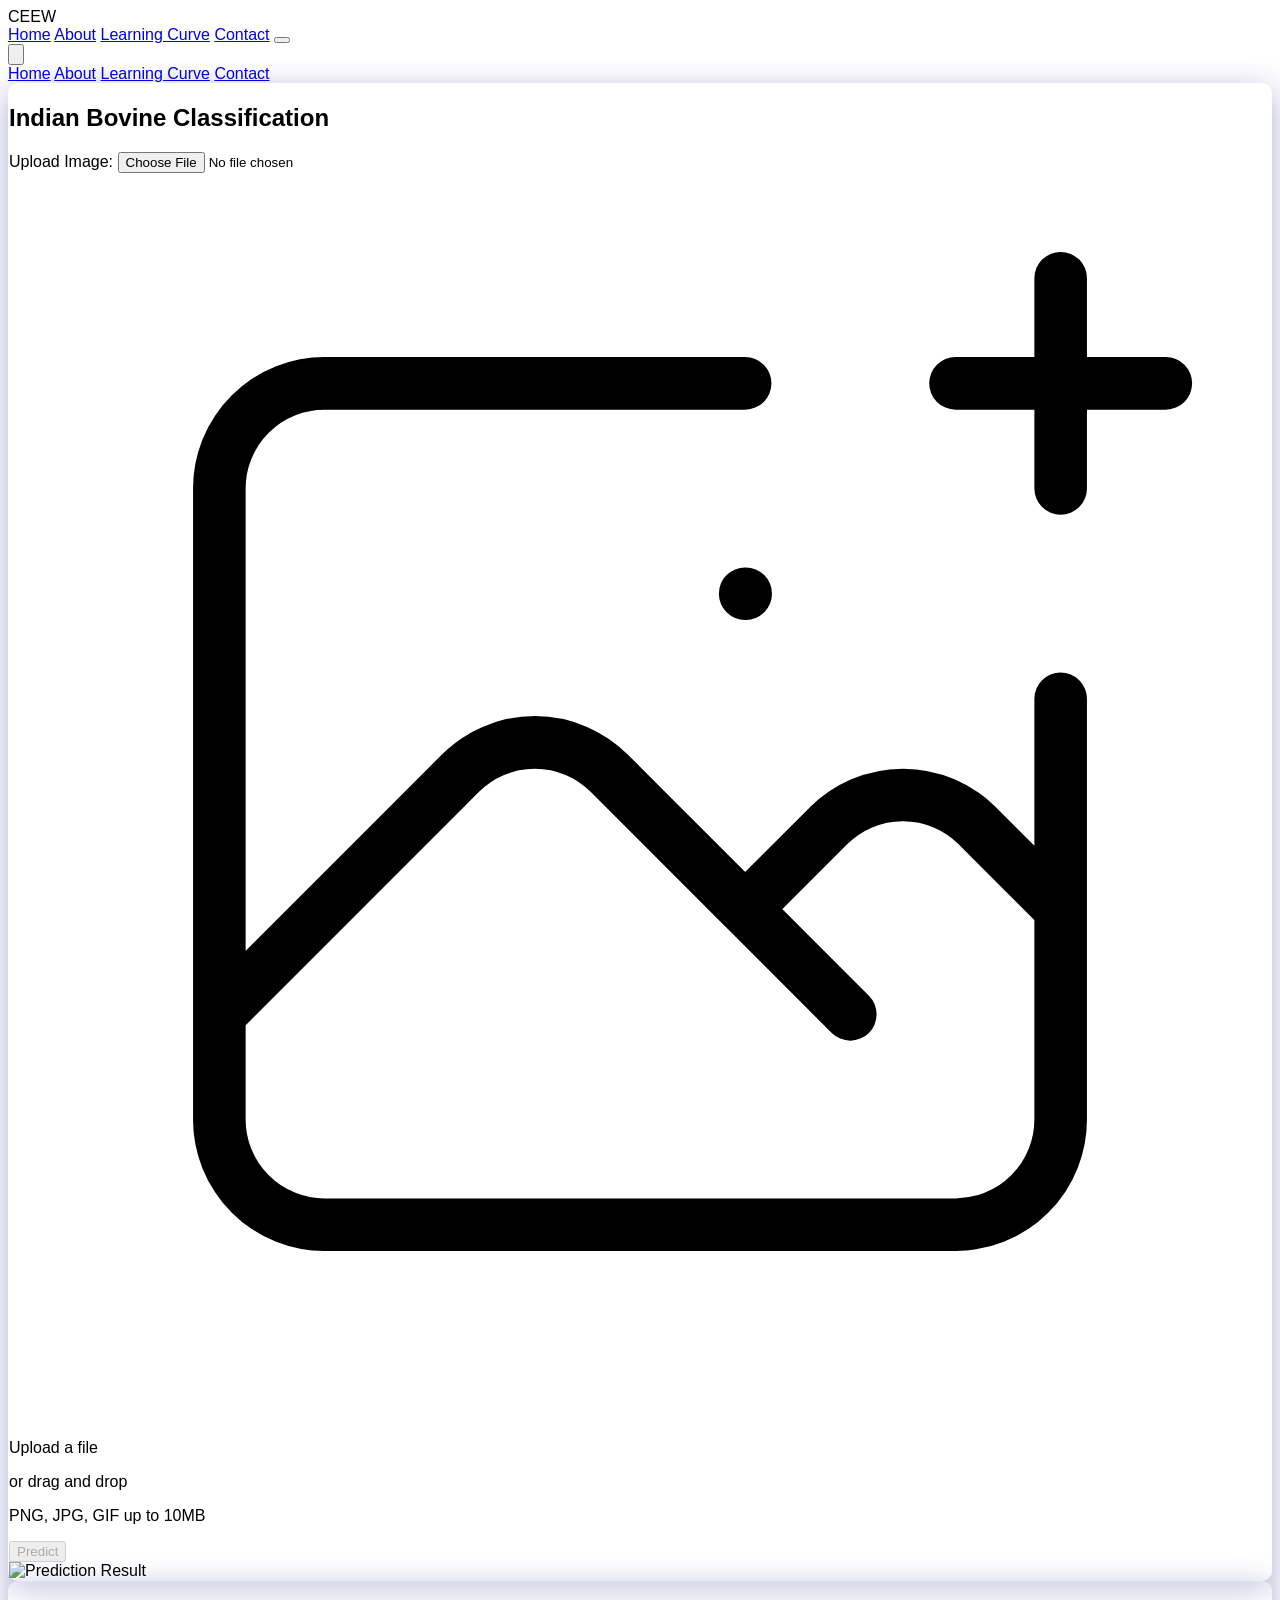
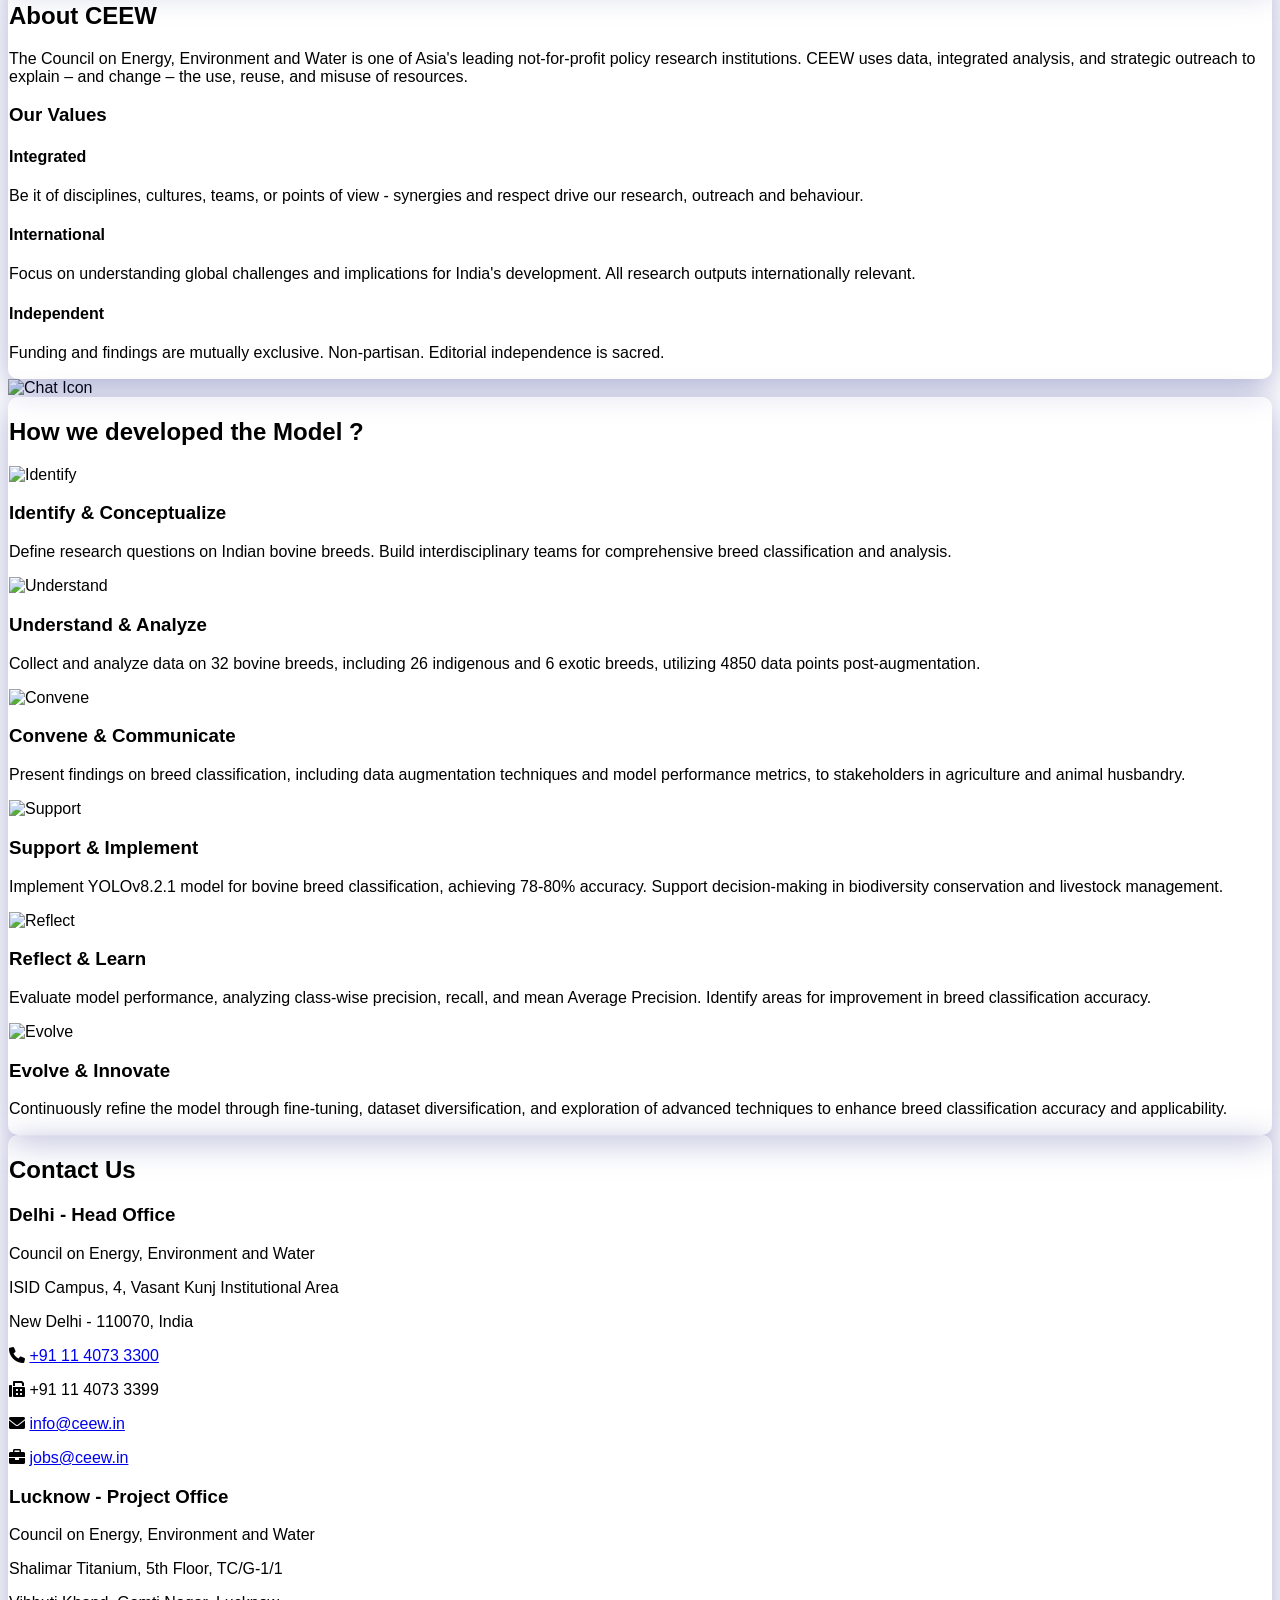
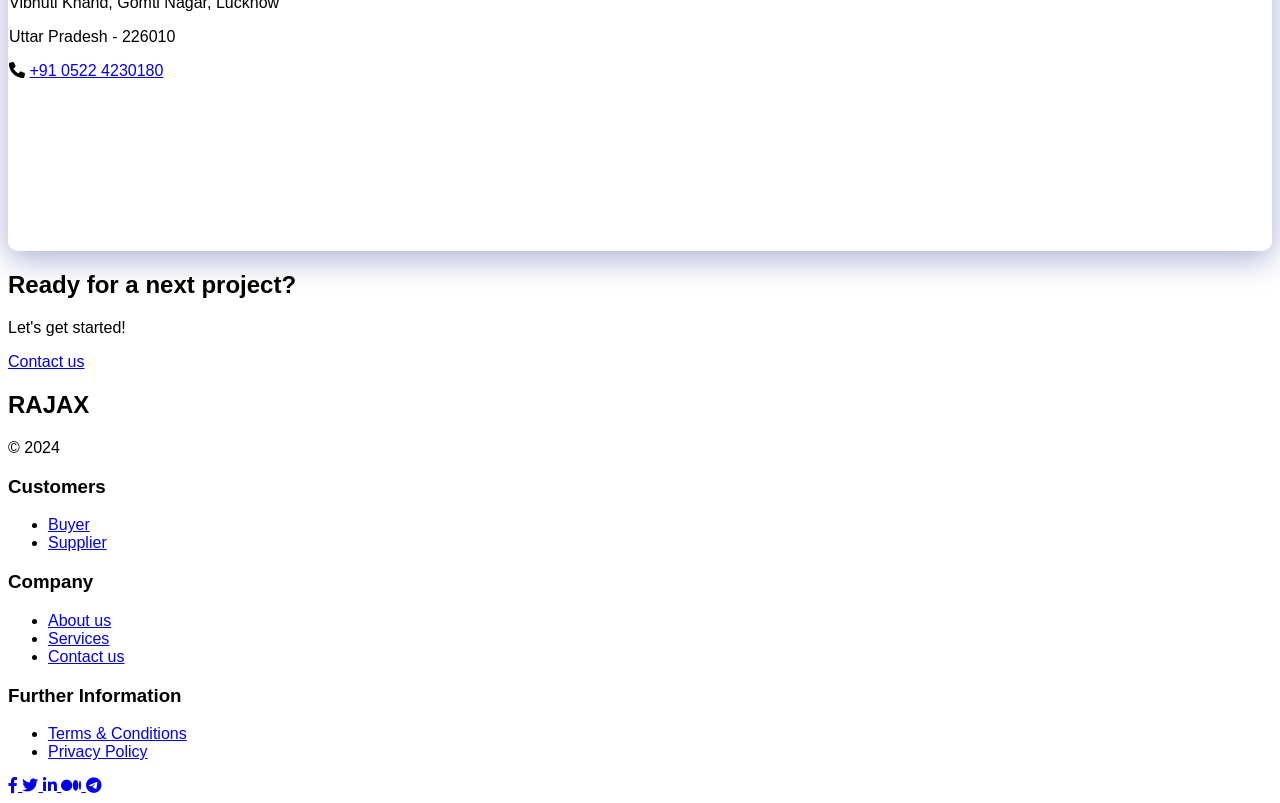
==== commit 08154e2a: "bug fixes" ====
--- a/templates/index.html
+++ b/templates/index.html
@@ -4,14 +4,9 @@
     <meta charset="UTF-8">
     <meta name="viewport" content="width=device-width, initial-scale=1.0">
     <title>Indian Bovine Classification</title>
-    <!-- Tailwind CSS -->
     <script src="https://cdn.tailwindcss.com"></script>
-    <!-- Bootstrap CSS -->
-    <link href="https://cdn.jsdelivr.net/npm/bootstrap@5.3.0/dist/css/bootstrap.min.css" rel="stylesheet">
-    <!-- Font Awesome -->
     <link href="https://cdnjs.cloudflare.com/ajax/libs/font-awesome/6.0.0-beta3/css/all.min.css" rel="stylesheet">
-    <!-- Custom CSS -->
-    <link rel="stylesheet" href="static/css/styles.css">
+    <link rel="stylesheet" href="/static/css/styles.css" />
     <script>
         tailwind.config = {
             darkMode: 'class',
@@ -21,7 +16,7 @@
                         primary: {"50":"#eff6ff","100":"#dbeafe","200":"#bfdbfe","300":"#93c5fd","400":"#60a5fa","500":"#3b82f6","600":"#2563eb","700":"#1d4ed8","800":"#1e40af","900":"#1e3a8a","950":"#172554"}
                     }
                 }
-            }   
+            }
         }
     </script>
 </head>
@@ -30,39 +25,31 @@
         <nav class="container mx-auto px-6 py-3">
             <div class="flex justify-between items-center">
                 <div class="text-2xl font-bold text-primary-600 dark:text-primary-400">CEEW</div>
-                
-                <!-- Mobile menu button -->
-                <div class="md:hidden">
-                    <button id="mobile-menu-button" class="text-gray-500 hover:text-gray-600 focus:outline-none focus:text-gray-600" aria-label="toggle menu">
-                        <svg viewBox="0 0 24 24" class="h-6 w-6 fill-current">
-                            <path fill-rule="evenodd" d="M4 5h16a1 1 0 0 1 0 2H4a1 1 0 1 1 0-2zm0 6h16a1 1 0 0 1 0 2H4a1 1 0 0 1 0-2zm0 6h16a1 1 0 0 1 0 2H4a1 1 0 0 1 0-2z"></path>
-                        </svg>
-                    </button>
-                </div>
-    
-                <!-- Desktop Menu -->
                 <div class="hidden md:flex items-center space-x-4">
                     <a href="#home" class="text-gray-700 dark:text-gray-300 hover:text-primary-600 dark:hover:text-primary-400 transition-colors duration-300">Home</a>
                     <a href="#about" class="text-gray-700 dark:text-gray-300 hover:text-primary-600 dark:hover:text-primary-400 transition-colors duration-300">About</a>
-                    <a href="#services" class="text-gray-700 dark:text-gray-300 hover:text-primary-600 dark:hover:text-primary-400 transition-colors duration-300">Model</a>
+                    <a href="#services" class="text-gray-700 dark:text-gray-300 hover:text-primary-600 dark:hover:text-primary-400 transition-colors duration-300">Learning Curve</a>
                     <a href="#contact" class="text-gray-700 dark:text-gray-300 hover:text-primary-600 dark:hover:text-primary-400 transition-colors duration-300">Contact</a>
                     <button id="theme-toggle" class="text-gray-500 dark:text-gray-400 hover:bg-gray-100 dark:hover:bg-gray-700 focus:outline-none focus:ring-4 focus:ring-gray-200 dark:focus:ring-gray-700 rounded-lg text-sm p-2.5 transition-colors duration-300">
                         <svg id="theme-toggle-dark-icon" class="hidden w-5 h-5" fill="currentColor" viewBox="0 0 20 20" xmlns="http://www.w3.org/2000/svg"><path d="M17.293 13.293A8 8 0 016.707 2.707a8.001 8.001 0 1010.586 10.586z"></path></svg>
                         <svg id="theme-toggle-light-icon" class="hidden w-5 h-5" fill="currentColor" viewBox="0 0 20 20" xmlns="http://www.w3.org/2000/svg"><path d="M10 2a1 1 0 011 1v1a1 1 0 11-2 0V3a1 1 0 011-1zm4 8a4 4 0 11-8 0 4 4 0 018 0zm-.464 4.95l.707.707a1 1 0 001.414-1.414l-.707-.707a1 1 0 00-1.414 1.414zm2.12-10.607a1 1 0 010 1.414l-.706.707a1 1 0 11-1.414-1.414l.707-.707a1 1 0 011.414 0zM17 11a1 1 0 100-2h-1a1 1 0 100 2h1zm-7 4a1 1 0 011 1v1a1 1 0 11-2 0v-1a1 1 0 011-1zM5.05 6.464A1 1 0 106.465 5.05l-.708-.707a1 1 0 00-1.414 1.414l.707.707zm1.414 8.486l-.707.707a1 1 0 01-1.414-1.414l.707-.707a1 1 0 011.414 1.414zM4 11a1 1 0 100-2H3a1 1 0 000 2h1z" fill-rule="evenodd" clip-rule="evenodd"></path></svg>
                     </button>
                 </div>
-            </div>
-    
-            <!-- Mobile Menu -->
-            <div id="mobile-menu" class="md:hidden hidden">
-                <div class="px-2 pt-2 pb-3 space-y-1 sm:px-3">
-                    <a href="#home" class="block text-gray-700 dark:text-gray-300 hover:text-primary-600 dark:hover:text-primary-400 transition-colors duration-300">Home</a>
-                    <a href="#about" class="block text-gray-700 dark:text-gray-300 hover:text-primary-600 dark:hover:text-primary-400 transition-colors duration-300">About</a>
-                    <a href="#services" class="block text-gray-700 dark:text-gray-300 hover:text-primary-600 dark:hover:text-primary-400 transition-colors duration-300">Model</a>
-                    <a href="#contact" class="block text-gray-700 dark:text-gray-300 hover:text-primary-600 dark:hover:text-primary-400 transition-colors duration-300">Contact</a>
+                <div class="md:hidden">
+                    <button id="mobile-menu-button" class="md:hidden text-gray-500 hover:text-gray-600 focus:outline-none focus:text-gray-600" aria-label="toggle menu">
+                        <svg viewBox="0 0 24 24" class="h-6 w-6 fill-current">
+                            <path fill-rule="evenodd" d="M4 5h16a1 1 0 0 1 0 2H4a1 1 0 1 1 0-2zm0 6h16a1 1 0 0 1 0 2H4a1 1 0 0 1 0-2zm0 6h16a1 1 0 0 1 0 2H4a1 1 0 0 1 0-2z"></path>
+                        </svg>
+                    </button>
                 </div>
             </div>
         </nav>
+        <div id="mobile-menu" class="hidden md:hidden">
+            <a href="#home" class="block py-2 px-4 text-sm hover:bg-gray-200 dark:hover:bg-gray-700">Home</a>
+            <a href="#about" class="block py-2 px-4 text-sm hover:bg-gray-200 dark:hover:bg-gray-700">About</a>
+            <a href="#services" class="block py-2 px-4 text-sm hover:bg-gray-200 dark:hover:bg-gray-700">Learning Curve</a>
+            <a href="#contact" class="block py-2 px-4 text-sm hover:bg-gray-200 dark:hover:bg-gray-700">Contact</a>
+        </div>
     </header>
 
     <main class="container mx-auto px-6 py-20">
@@ -334,24 +321,22 @@
             </div>
         </div>
     </footer>
-
-    <!-- Bootstrap JS -->
-    <script src="https://cdn.jsdelivr.net/npm/bootstrap@5.3.0/dist/js/bootstrap.bundle.min.js"></script>
-    <!-- Custom JS -->
-    <script src="/static/js/script.js"></script>
-    <script>
-
-        // Mobile menu toggle
-        document.addEventListener('DOMContentLoaded', function() {
-            const mobileMenuButton = document.getElementById('mobile-menu-button');
-            const mobileMenu = document.getElementById('mobile-menu');
-            
-            if (mobileMenuButton && mobileMenu) {
-                mobileMenuButton.addEventListener('click', function() {
-                    mobileMenu.classList.toggle('hidden');
-                });
-            }
-        });
-    </script>
-    </body>
-    </html>+<script src="/static/js/script.js"></script>
+ <!-- Bootstrap JS and dependencies -->
+ <script src="https://cdn.jsdelivr.net/npm/bootstrap@5.3.0/dist/js/bootstrap.bundle.min.js"></script>
+ <script>
+
+    // Mobile menu toggle
+    document.addEventListener('DOMContentLoaded', function() {
+        const mobileMenuButton = document.getElementById('mobile-menu-button');
+        const mobileMenu = document.getElementById('mobile-menu');
+        
+        if (mobileMenuButton && mobileMenu) {
+            mobileMenuButton.addEventListener('click', function() {
+                mobileMenu.classList.toggle('hidden');
+            });
+        }
+    });
+</script>
+</body>
+</html>
--- a/static/css/styles.css
+++ b/static/css/styles.css
@@ -0,0 +1,81 @@
+@import url('https://fonts.googleapis.com/css2?family=Poppins:wght@300;400;500;600;700&display=swap');
+
+body {
+    font-family: 'Poppins', sans-serif;
+}
+
+.glassmorphism {
+    background: rgba(255, 255, 255, 0.25);
+    box-shadow: 0 8px 32px 0 rgba(31, 38, 135, 0.37);
+    backdrop-filter: blur(4px);
+    -webkit-backdrop-filter: blur(4px);
+    border-radius: 10px;
+    border: 1px solid rgba(255, 255, 255, 0.18);
+}
+
+.dark .glassmorphism {
+    background: rgba(17, 25, 40, 0.75);
+    border: 1px solid rgba(255, 255, 255, 0.125);
+}
+
+.chat-message {
+    max-width: 80%;
+    margin-bottom: 10px;
+    padding: 10px;
+    border-radius: 20px;
+}
+
+.user-message {
+    background-color: #3b82f6;
+    color: white;
+    margin-left: auto;
+    border-bottom-right-radius: 0;
+}
+
+.bot-message {
+    background-color: #e5e7eb;
+    color: #1f2937;
+    margin-right: auto;
+    border-bottom-left-radius: 0;
+}
+
+.dark .bot-message {
+    background-color: #374151;
+    color: #e5e7eb;
+}
+
+#chatbot {
+    transition: all 0.3s ease-out;
+}
+
+#chatbot.active {
+    transform: translateY(0);
+}
+
+/* Hide the dark mode toggle by default */
+#theme-toggle-light-icon {
+    display: none;
+}
+
+/* Show the light mode toggle by default */
+#theme-toggle-dark-icon {
+    display: block;
+}
+
+/* In dark mode, switch the visibility */
+.dark #theme-toggle-light-icon {
+    display: block;
+}
+
+.dark #theme-toggle-dark-icon {
+    display: none;
+}
+
+@media (max-width: 768px) {
+    #mobile-menu.hidden {
+        display: none;
+    }
+    #mobile-menu:not(.hidden) {
+        display: block;
+    }
+}
